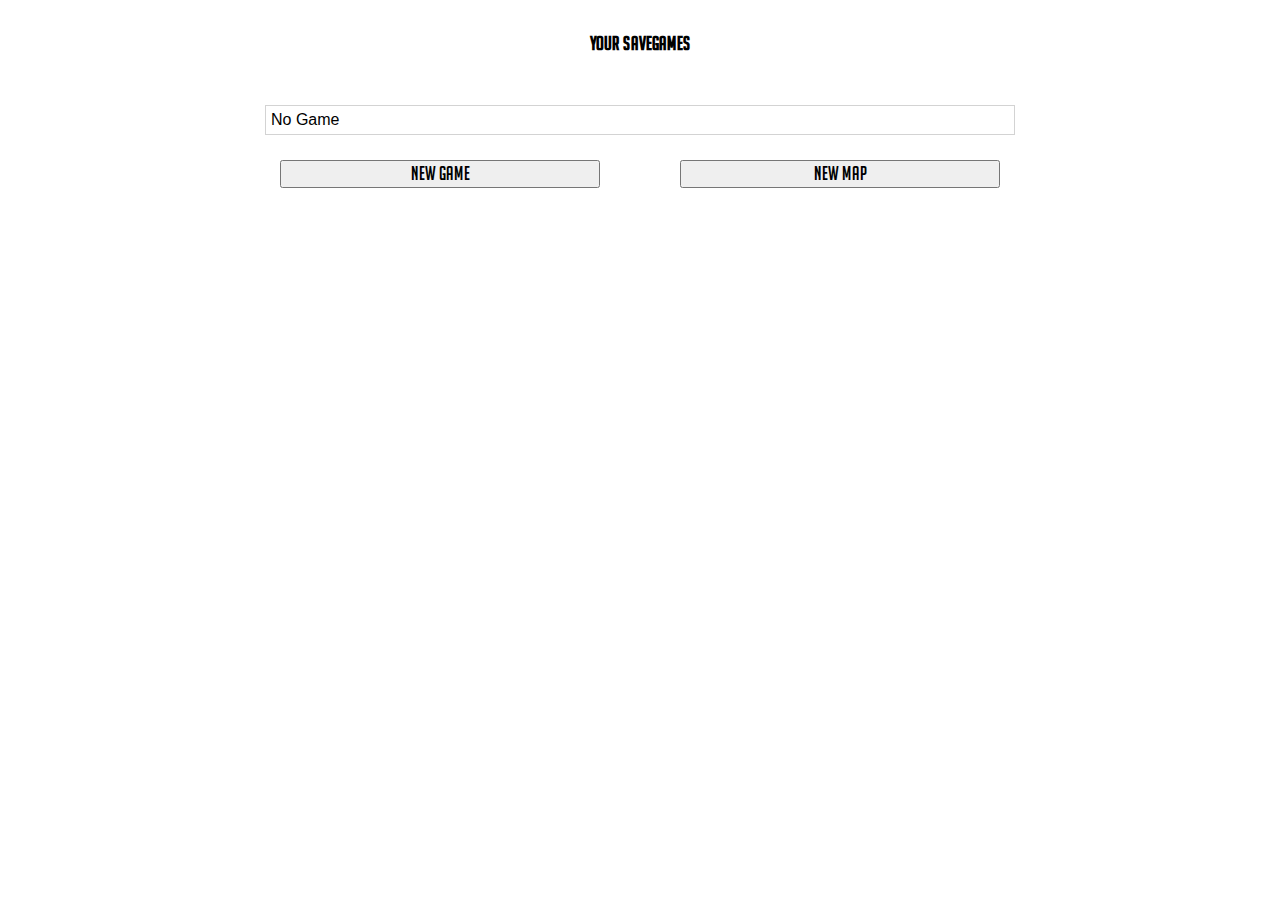
==== Menu.html @ ebd901df "First WIP Upload" ====
<!DOCTYPE html>
<html lang="en" dir="ltr" manifest="mutant.appcache">
  <head>
    <meta charset="utf-8">
    <title>Main Menu</title>
    <link rel="stylesheet" href="./menu/menu.css">
    <link rel="stylesheet" href="./newGame/newGame.css">
    <link rel="stylesheet" href="./newMap/newMap.css">
  </head>
  <body>
    <div id="MainMenu">
      <h1 data-lang="YourSavegames">Your savegames</h1>
      <ul id="gamesContainer">
        <li data-lang="NoGame">No game</li>
      </ul>
      <button type="button" name="newGame" data-lang="NewGame" onclick="popup('newGamePop')">New Game</button>
      <button type="button" name="newMap" data-lang="NewMap" onclick="popup('newMapPop')">New Map</button>
    </div>

    <!-- NEW GAME POPUP -->
    <div class="popContainer">
      <div id="newGamePop" class="popup"> <!-- Stylish this -->
        <h1 data-lang="CreateNewGame">Create New Game</h1>
        <label for="Gname" data-lang="Name">Name</label> <input type="text" name="Gname" id="Gname">
        <div id="Gmap">
          <legend data-lang="Map">Map</legend>
          <ul id="mapList">

          </ul>
        </div>
        <button type="button" name="button" data-lang="NewGame" onclick="saveGame();">New game</button>
        <button name="close-pop" onclick="closePop();" data-lang="Cancel">Cancel</button>
        <label id="game-notice"></label>
      </div>
    </div>

    <!-- NEW MAP POPUP -->
    <div class="popContainer">
      <div id="newMapPop" class="popup"> <!-- Stylish this -->
        <h1 data-lang="CreateNewMap">Create New Map</h1>
        <div id="Moptions">
          <legend data-lang="Options">Options</legend>
          <label for="Mname" data-lang="Name">Name</label> <input type="text" name="Mname" id="Mname" value=""><br/><br/>
          <h3 data-lang="Grid">Grid</h3>
          <label for="Mrows" data-lang="Rows">Rows</label> <input type="number" name="Mrows" id="Mrows" value="20">
          <label for="Mcols" data-lang="Columns">Columns</label> <input type="number" name="Mcols" id="Mcols" value="20"><br/><br/>
          <label for="Mcolor" data-lang="Color">Color</label> <input type="color" name="Mcolor" id="Mcolor" value="#000000">
          <label for="Mopacity" data-lang="Opacity">Opacity</label> <input type="range" name="Mopacity" id="Mopacity" value="5" min="0" max="100">
        </div>
        <div id="previewContainer">
          <img id="previewMap" src="" alt="">
          <canvas id="mapGrid"></canvas>
        </div>
        <input type="file" name="map" id="inputMap" value="" onchange="getCustomMap()">
        <button id="Mdelete" onclick="deleteActualMap();" data-lang="ChangeImage">Change image</button>
        <br><br><br><br>
        <button name="Save Map" onclick="saveMap();" data-lang="SaveMap">Save Map</button>
        <button name="close-pop" onclick="closePop();" data-lang="Cancel">Cancel</button>
        <label id="map-notice"></label>
      </div>
    </div>
  </body>
  <script src="./lang.js" charset="utf-8"></script>
  <script src="./indexedDB/db.js" charset="utf-8"></script>
  <script src="./indexedDB/defaultContent.js" charset="utf-8"></script>
  <script src="./menu/menu.js" charset="utf-8"></script>
  <script src="./newGame/newGame.js" charset="utf-8"></script>
  <script src="./newMap/newMap.js" charset="utf-8"></script>
</html>
---- menu/menu.css ----
@font-face {
    font-family: titulos;
    src: url(../fonts/big_noodle_titling.ttf);
}
*{
  font-family: Arial, Verdana;
}
h1,h2,h3,label,legend,button{
  font-family: titulos;
  font-size: 1.2em;
}

.popContainer{
  display: none;
  position: fixed;
  top: 0;right: 0;left: 0;bottom: 0;
  background-color: #00000066;
  opacity: 0;
  transition: 0.8s opacity;
}
.popup{
  overflow-y: auto;
  max-width: 1000px;
  margin: auto;
  position: fixed;
  display: block;
  top: 0;right: 0;left: 0;bottom: 0;
  background-color: white;
  padding: 25px;
  border: 1px solid black;
  box-sizing: border-box;
}
.popShow{
  display: block;
  z-index: 101;
  opacity: 1;
}
#MainMenu{
  display: flex;
  flex-wrap: wrap;
  justify-content: center;
  align-items: center;
  width: 800px;
  margin: auto;
}
#MainMenu > *{
  display: block;
  text-align: center;
  width: 100%;
  margin: auto;
}
#MainMenu > h1{
  padding: 25px;
}
#MainMenu > ul{
  padding: 0;
  margin: 25px;
}
#MainMenu > ul > li{
  list-style: none;
  border: 1px solid lightgrey;
  text-align: left;
  padding: 5px;
  display: flex;
  align-items: center;
  justify-content: space-between;
}
#MainMenu > ul > li > div > button{
  padding: 1px;
  border: none;
  background-color: transparent;
  font-size: 25px;
}
#MainMenu > button{
  /* margin: 25px; */
  width: 40%;
}
---- newGame/newGame.css ----
#mapList {
  position: relative;
  min-height: 300px;
  width: 100%;
  padding: 0;
  list-style: none;
}

#mapListPrev {
  display: none;
  position: absolute;
  top: 0;right: 0;left: 0;bottom: 0;
  background-size: contain;
  background-repeat: no-repeat;
  background-position: center center;
  background-color: #00000066;
}

#mapListPrev button {
  position: absolute;
  top: 0;
  right: 0;
}

#mapList li:hover {
  background-color: lightgrey;
}
#mapList li button {
  margin-right: 5px;
}

.mapSelected {
  color: white;
  background-color: dimgrey !important;
}
#game-notice{
  opacity: 0;
  color: white;
  transition: 0.8s opacity;
  padding: 3px;
  margin-left: 5px;
}
---- newMap/newMap.css ----
#inputMap{
  /* display: none; */
  width: 100%;
  height: 200px;
  position: relative;
  padding: 10px;
  box-sizing: border-box;
}
#inputMap::after{
  border: 2px dashed grey;
  border-radius: 10px;
  content: "Put your map here";
  background-color: white;
  position: absolute;
  top: 0; right: 0; left: 0; bottom: 0;
  display: flex;
  align-items: center;
  justify-content: center;
  font-size: 1.3em;
  font-weight: bold;
  color: grey;
}

/*#previewMap[src=""] + #inputMap{
  display: block !important;
}*/
#Mdelete{
  display: none;
  color: white;
  background-color: red;
  border-color: lightcoral;
  border-style: solid;
  border-radius: 10px;
  font-weight: bold;
  padding: 5px;
  opacity: 0.8;
}
/*#previewMap[src=""] ~ #Mdelete{
  display: none !important;
}

#previewMap[src=""]{
  display: none;
}*/
#previewContainer{
  display: none;
  position: relative;
}
#previewMap{
  width: 100%;
  display: block;
}
#mapGrid{
  position: absolute;
  top: 0;right: 0;left: 0;bottom: 0;
  width: 100%;
  /* opacity: 0.05; */
}

#Mrows,#Mcols{
  width: 50px;
}
#Moptions{
  border: 1px solid grey;
  padding: 20px;
  margin-bottom: 20px;
}
#Moptions legend{
  margin-top: -30px;
  margin-bottom: 10px;
  background-color: white;
  width: fit-content;
  font-weight: bold;
}
#Mopacity{
  display: inline-block;
  height: auto;
}
#map-notice{
  opacity: 0;
  color: white;
  transition: 0.8s opacity;
  padding: 3px;
  margin-left: 5px;
}
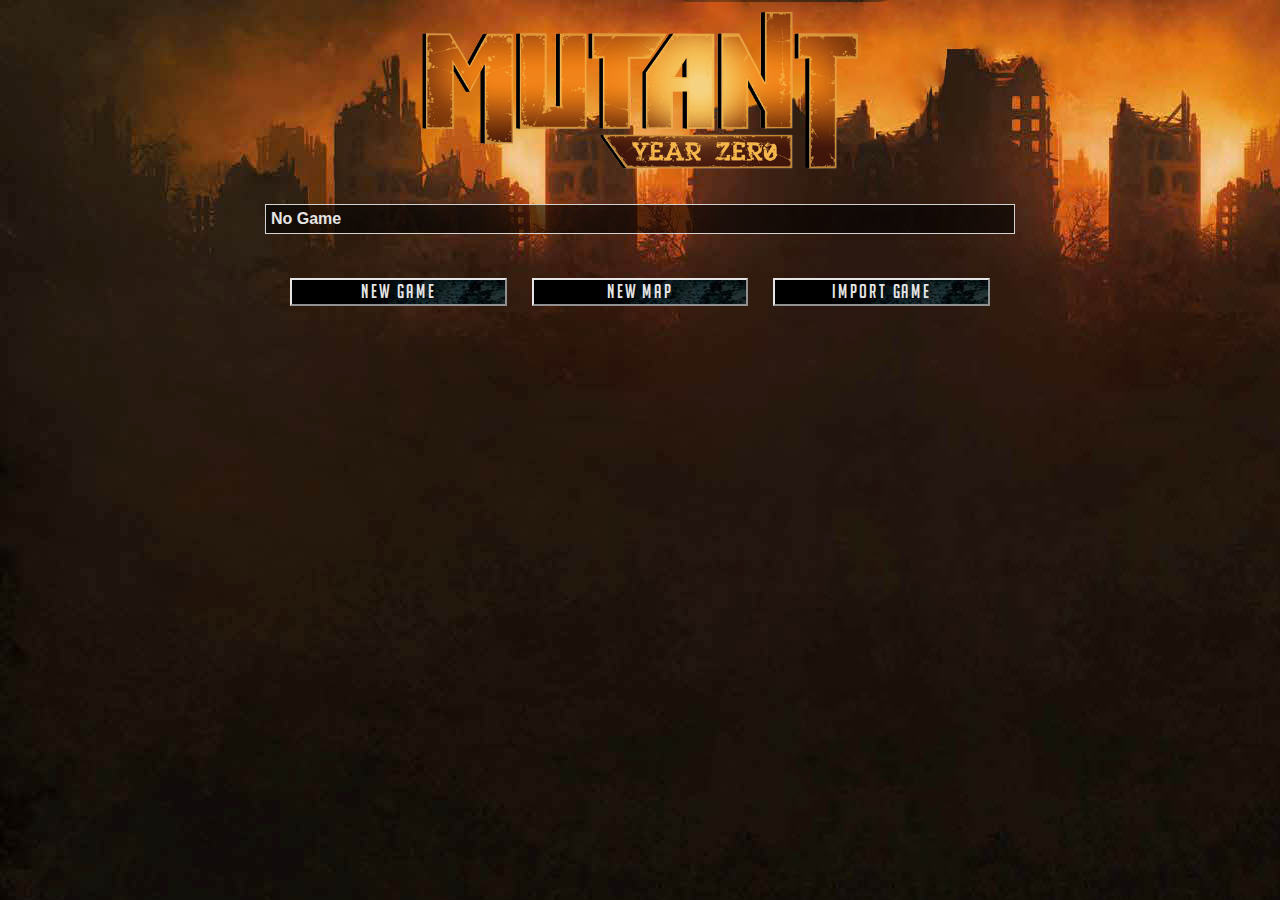
==== commit d844e1cc: "Update - Finish "import games" and start styling the main menu" ====
--- a/Menu.html
+++ b/Menu.html
@@ -9,12 +9,14 @@
   </head>
   <body>
     <div id="MainMenu">
-      <h1 data-lang="YourSavegames">Your savegames</h1>
+      <img src="./resources/backgrounds/logo.png" alt="">
+      <!-- <h1 data-lang="YourSavegames">Your savegames</h1> -->
       <ul id="gamesContainer">
         <li data-lang="NoGame">No game</li>
       </ul>
       <button type="button" name="newGame" data-lang="NewGame" onclick="popup('newGamePop')">New Game</button>
       <button type="button" name="newMap" data-lang="NewMap" onclick="popup('newMapPop')">New Map</button>
+      <button type="button" name="importGame" data-lang="ImportGame" onclick="popup('importGamePop')">Import Game</button>
     </div>
 
     <!-- NEW GAME POPUP -->
@@ -36,7 +38,7 @@
 
     <!-- NEW MAP POPUP -->
     <div class="popContainer">
-      <div id="newMapPop" class="popup"> <!-- Stylish this -->
+      <div id="newMapPop" class="popup">
         <h1 data-lang="CreateNewMap">Create New Map</h1>
         <div id="Moptions">
           <legend data-lang="Options">Options</legend>
@@ -59,6 +61,35 @@
         <label id="map-notice"></label>
       </div>
     </div>
+
+    <!-- IMPORT GAME POPUP -->
+    <div class="popContainer">
+      <div id="importGamePop" class="popup">
+        <h1 data-lang="ImportGame">Import Game</h1>
+        <input type="file" name="import" id="inputImport" value="" onchange="getJSONGame()">
+        <input type="text" name="" value="" id="importName">
+        <button type="button" id="iDelete" name="button" onclick="deleteActualImportGame();"></button>
+        <br><br><br><br>
+        <button name="Add" onclick="addImportGame();" data-lang="Add">Add</button>
+        <button name="close-pop" onclick="closePop();" data-lang="Cancel">Cancel</button>
+        <label id="import-notice"></label>
+      </div>
+    </div>
+
+    <!-- RENAME POPUP -->
+    <div class="popContainer">
+      <div id="renamePop" class="popup">
+        <h1 data-lang="RenameMap">Rename Game</h1>
+        <span id="gameToRename"></span>
+        <div id="renameInput">
+          <br/>
+          <input type="text" placeholder="New Name" value="">
+          <br/><br/>
+          <button data-lang="Change">Change</button>
+          <button name="close-pop" onclick="closePop();" data-lang="Cancel">Cancel</button>
+        </div>
+      </div>
+    </div>
   </body>
   <script src="./lang.js" charset="utf-8"></script>
   <script src="./indexedDB/db.js" charset="utf-8"></script>
@@ -66,4 +97,5 @@
   <script src="./menu/menu.js" charset="utf-8"></script>
   <script src="./newGame/newGame.js" charset="utf-8"></script>
   <script src="./newMap/newMap.js" charset="utf-8"></script>
+  <script src="./importGame/importGame.js" charset="utf-8"></script>
 </html>
--- a/menu/menu.css
+++ b/menu/menu.css
@@ -8,6 +8,11 @@
 h1,h2,h3,label,legend,button{
   font-family: titulos;
   font-size: 1.2em;
+  letter-spacing: 0.1em;
+}
+
+body{
+  background-image: url("../resources/backgrounds/mainBG.jpg");
 }
 
 .popContainer{
@@ -49,8 +54,13 @@
   width: 100%;
   margin: auto;
 }
+#MainMenu > img {
+  max-width: 450px;
+}
 #MainMenu > h1{
   padding: 25px;
+  font-size: 2em;
+  color: #e5e5e5;
 }
 #MainMenu > ul{
   padding: 0;
@@ -72,6 +82,24 @@
   font-size: 25px;
 }
 #MainMenu > button{
-  /* margin: 25px; */
-  width: 40%;
+  margin: 12.5px;
+  width: calc(33.33% - 50px);
+  background-image: url("../resources/backgrounds/blackBG.jpg");
+  color: #e5e5e5;
+  border-color: #e5e5e5;
 }
+#MainMenu > button:first-of-type {
+  margin-left: 25px;
+  width: calc(33.33% - 50px);
+}
+#MainMenu > button:last-of-type {
+  margin-right: 25px;
+  width: calc(33.33% - 50px);
+}
+
+#MainMenu > ul > li {
+    background-color: #00000099;
+    color: #e5e5e5;
+    font-weight: bold;
+    margin: 7px 0;
+}
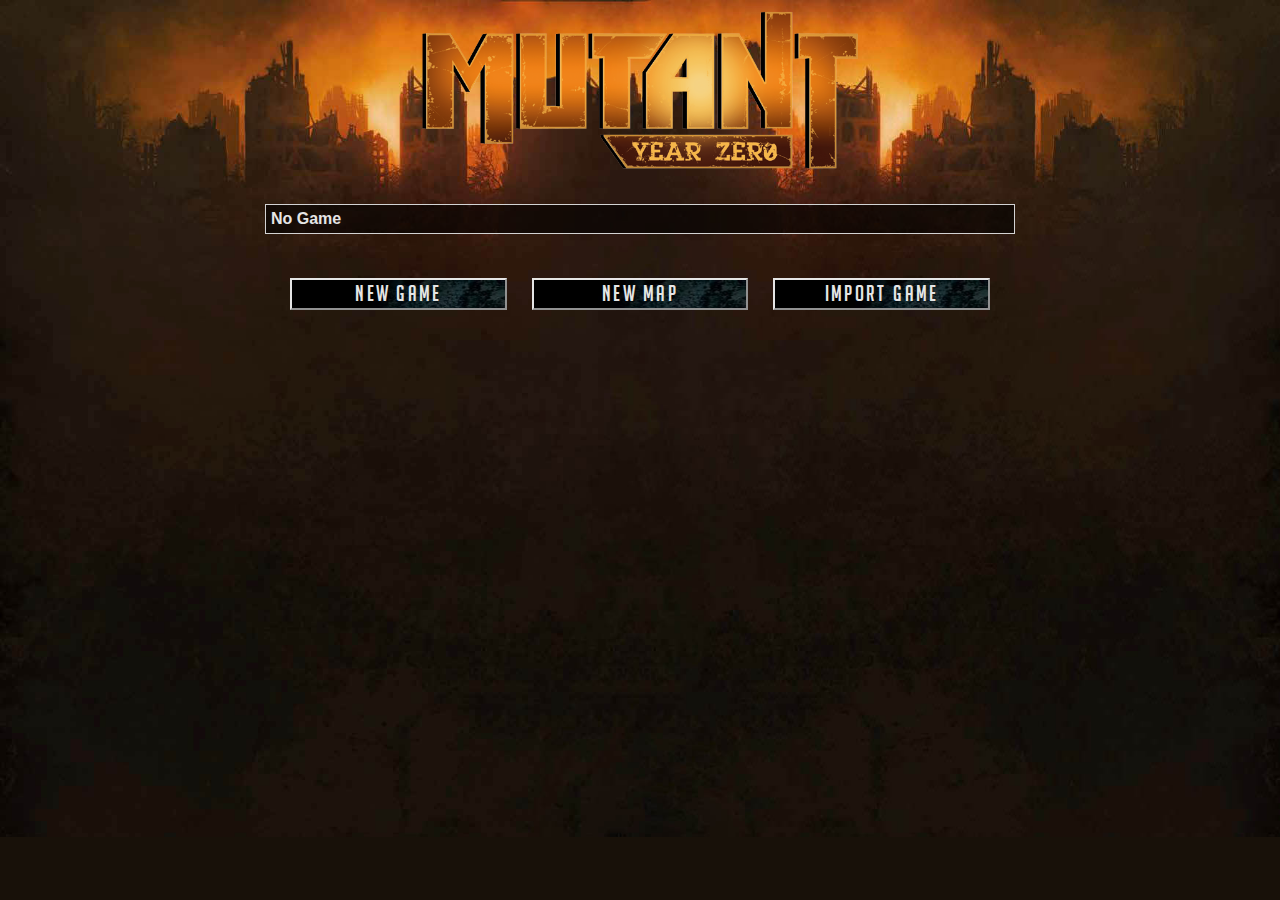
==== commit e316c6a9: "Update - Styling the main menu and popups" ====
--- a/Menu.html
+++ b/Menu.html
@@ -6,6 +6,7 @@
     <link rel="stylesheet" href="./menu/menu.css">
     <link rel="stylesheet" href="./newGame/newGame.css">
     <link rel="stylesheet" href="./newMap/newMap.css">
+    <link rel="stylesheet" href="./resources/minicons/styles.css">
   </head>
   <body>
     <div id="MainMenu">
@@ -23,16 +24,19 @@
     <div class="popContainer">
       <div id="newGamePop" class="popup"> <!-- Stylish this -->
         <h1 data-lang="CreateNewGame">Create New Game</h1>
-        <label for="Gname" data-lang="Name">Name</label> <input type="text" name="Gname" id="Gname">
+        <label for="Gname" data-lang="Name">Name</label>: <input type="text" name="Gname" id="Gname">
         <div id="Gmap">
           <legend data-lang="Map">Map</legend>
           <ul id="mapList">
 
           </ul>
         </div>
-        <button type="button" name="button" data-lang="NewGame" onclick="saveGame();">New game</button>
-        <button name="close-pop" onclick="closePop();" data-lang="Cancel">Cancel</button>
-        <label id="game-notice"></label>
+        <div class="buttonsFix"> </div>
+        <div class="buttonsBar">
+          <button type="button" name="button" data-lang="NewGame" onclick="saveGame();">New game</button>
+          <button name="close-pop" onclick="closePop();" data-lang="Cancel">Cancel</button>
+          <label id="game-notice"></label>
+        </div>
       </div>
     </div>
 
@@ -42,7 +46,7 @@
         <h1 data-lang="CreateNewMap">Create New Map</h1>
         <div id="Moptions">
           <legend data-lang="Options">Options</legend>
-          <label for="Mname" data-lang="Name">Name</label> <input type="text" name="Mname" id="Mname" value=""><br/><br/>
+          <label for="Mname" data-lang="Name">Name</label>: <input type="text" name="Mname" id="Mname" value=""><br/><br/>
           <h3 data-lang="Grid">Grid</h3>
           <label for="Mrows" data-lang="Rows">Rows</label> <input type="number" name="Mrows" id="Mrows" value="20">
           <label for="Mcols" data-lang="Columns">Columns</label> <input type="number" name="Mcols" id="Mcols" value="20"><br/><br/>
@@ -56,9 +60,11 @@
         <input type="file" name="map" id="inputMap" value="" onchange="getCustomMap()">
         <button id="Mdelete" onclick="deleteActualMap();" data-lang="ChangeImage">Change image</button>
         <br><br><br><br>
-        <button name="Save Map" onclick="saveMap();" data-lang="SaveMap">Save Map</button>
-        <button name="close-pop" onclick="closePop();" data-lang="Cancel">Cancel</button>
-        <label id="map-notice"></label>
+        <div class="buttonsBar">
+          <button name="Save Map" onclick="saveMap();" data-lang="SaveMap">Save Map</button>
+          <button name="close-pop" onclick="closePop();" data-lang="Cancel">Cancel</button>
+          <label id="map-notice"></label>
+        </div>
       </div>
     </div>
 
@@ -70,9 +76,11 @@
         <input type="text" name="" value="" id="importName">
         <button type="button" id="iDelete" name="button" onclick="deleteActualImportGame();"></button>
         <br><br><br><br>
-        <button name="Add" onclick="addImportGame();" data-lang="Add">Add</button>
-        <button name="close-pop" onclick="closePop();" data-lang="Cancel">Cancel</button>
-        <label id="import-notice"></label>
+        <div class="buttonsBar">
+          <button name="Add" onclick="addImportGame();" data-lang="Add">Add</button>
+          <button name="close-pop" onclick="closePop();" data-lang="Cancel">Cancel</button>
+          <label id="import-notice"></label>
+        </div>
       </div>
     </div>
 
--- a/menu/menu.css
+++ b/menu/menu.css
@@ -7,12 +7,15 @@
 }
 h1,h2,h3,label,legend,button{
   font-family: titulos;
-  font-size: 1.2em;
+  font-size: 1.4em;
   letter-spacing: 0.1em;
 }
 
 body{
   background-image: url("../resources/backgrounds/mainBG.jpg");
+  background-size: cover;
+  background-repeat: no-repeat;
+  background-color: #181109;
 }
 
 .popContainer{
@@ -22,18 +25,61 @@
   background-color: #00000066;
   opacity: 0;
   transition: 0.8s opacity;
+  overflow-y: auto;
 }
 .popup{
-  overflow-y: auto;
   max-width: 1000px;
   margin: auto;
-  position: fixed;
+  position: relative;
   display: block;
-  top: 0;right: 0;left: 0;bottom: 0;
+  min-height: 100vh;
   background-color: white;
   padding: 25px;
   border: 1px solid black;
   box-sizing: border-box;
+  background-image: url("../resources/backgrounds/whiteBG.jpg");
+  background-size: cover;
+}
+.popup .buttonsBar{
+  box-sizing: border-box;
+  height: 60px;
+  width: 100%;
+  position: absolute;
+  display: flex;
+  bottom: 0; left: 0; right: 0;
+  background-image: url("../resources/backgrounds/brownBG.jpg");
+  background-size: cover;
+}
+.popup .buttonsBar button{
+  box-sizing: border-box;
+  margin: 15px 7px;
+  background-image: url("../resources/backgrounds/blackBG.jpg");
+  background-size: cover;
+  color: #e5e5e5;
+  border: 1px solid #e5e5e5;
+}
+.popup .buttonsBar button:first-of-type{
+  margin-left: 15px;
+}
+.popup .buttonsFix{
+  height: 60px;
+  width: 100%;
+}
+.popup input{
+  border: none;
+  border-bottom: 1px solid black;
+}
+.popup > h1{
+  margin: -25px -25px 15px -25px;
+  padding: 15px 15px 15px 15px;
+  color: white;
+  width: 100%;
+  width: -webkit-fill-available;
+  background-color: black;
+  height: 60px;
+  box-sizing: border-box;
+  background-image: url("../resources/backgrounds/brownBG.jpg");
+  background-size: cover;
 }
 .popShow{
   display: block;
--- a/newGame/newGame.css
+++ b/newGame/newGame.css
@@ -20,18 +20,37 @@
   position: absolute;
   top: 0;
   right: 0;
+  box-sizing: border-box;
+  margin: 15px 15px;
+  letter-spacing: 0;
+  padding: 5px 5px 0 5px;
+  background-image: url("../resources/backgrounds/blackBG.jpg");
+  background-size: cover;
+  color: #e5e5e5;
+  border: 1px solid #e5e5e5;
 }
-
+#mapList li{
+  display: flex;
+  align-items: center;
+  border-bottom: 1px solid #412726;
+  margin-bottom: 15px;
+  font-weight: 600;
+}
 #mapList li:hover {
-  background-color: lightgrey;
+  color: #412726;
+  /* background-color: lightgrey !important; */
 }
 #mapList li button {
   margin-right: 5px;
+  background-color: transparent;
+  border: none;
+  color: white;
+  font-weight: 600;
 }
 
 .mapSelected {
-  color: white;
-  background-color: dimgrey !important;
+  /* color: white; */
+  background-color: #503635cf !important;
 }
 #game-notice{
   opacity: 0;
@@ -39,4 +58,15 @@
   transition: 0.8s opacity;
   padding: 3px;
   margin-left: 5px;
+  margin: 15px;
 }
+#newGamePop legend{padding: 0;}
+#Gname{font-size: 1.3em}
+#Gmap{margin-top: 25px}
+#Gmap #mapList{
+  color: white;
+  margin: 0;
+  padding: 15px;
+  background-color: #503635cf;
+  box-sizing: border-box;
+}
--- a/resources/minicons/styles.css
+++ b/resources/minicons/styles.css
@@ -0,0 +1,5128 @@
+@charset "UTF-8";
+
+@font-face {
+  font-family: "minicons";
+  src:url("fonts/minicons.eot");
+  src:url("fonts/minicons.eot?#iefix") format("embedded-opentype"),
+    url("fonts/minicons.woff") format("woff"),
+    url("fonts/minicons.ttf") format("truetype"),
+    url("fonts/minicons.svg#minicons") format("svg");
+  font-weight: normal;
+  font-style: normal;
+
+}
+
+[data-icon]:before {
+  font-family: "minicons" !important;
+  content: attr(data-icon);
+  font-style: normal !important;
+  font-weight: normal !important;
+  font-variant: normal !important;
+  text-transform: none !important;
+  speak: none;
+  line-height: 1;
+  -webkit-font-smoothing: antialiased;
+  -moz-osx-font-smoothing: grayscale;
+}
+
+[class^="icon-"]:before,
+[class*=" icon-"]:before {
+  font-family: "minicons" !important;
+  font-style: normal !important;
+  font-weight: normal !important;
+  font-variant: normal !important;
+  text-transform: none !important;
+  speak: none;
+  line-height: 1;
+  -webkit-font-smoothing: antialiased;
+  -moz-osx-font-smoothing: grayscale;
+}
+
+.icon-arrows-beveled-big-1-01:before {
+  content: "a";
+}
+.icon-arrows-beveled-big-2-01:before {
+  content: "b";
+}
+.icon-arrows-beveled-big-3-01:before {
+  content: "c";
+}
+.icon-arrows-beveled-big-4-01:before {
+  content: "d";
+}
+.icon-arrows-beveled-big-5-01:before {
+  content: "e";
+}
+.icon-arrows-beveled-big-6-01:before {
+  content: "f";
+}
+.icon-arrows-beveled-big-square-1-01:before {
+  content: "g";
+}
+.icon-arrows-beveled-big-square-2-01:before {
+  content: "h";
+}
+.icon-arrows-beveled-big-square-3-01:before {
+  content: "i";
+}
+.icon-arrows-beveled-big-square-4-01:before {
+  content: "j";
+}
+.icon-arrows-beveled-big-square-5-01:before {
+  content: "k";
+}
+.icon-arrows-beveled-big-square-6-01:before {
+  content: "l";
+}
+.icon-arrows-beveled-medium-1-01:before {
+  content: "m";
+}
+.icon-arrows-beveled-medium-2-01:before {
+  content: "n";
+}
+.icon-arrows-beveled-medium-3-01:before {
+  content: "o";
+}
+.icon-arrows-beveled-medium-4-01:before {
+  content: "p";
+}
+.icon-arrows-beveled-medium-5-01:before {
+  content: "q";
+}
+.icon-arrows-beveled-medium-6-01:before {
+  content: "r";
+}
+.icon-arrows-beveled-small-1-01:before {
+  content: "s";
+}
+.icon-arrows-beveled-small-2-01:before {
+  content: "t";
+}
+.icon-arrows-beveled-small-3-01:before {
+  content: "u";
+}
+.icon-arrows-beveled-small-4-01:before {
+  content: "v";
+}
+.icon-arrows-beveled-small-5-01:before {
+  content: "w";
+}
+.icon-arrows-beveled-small-6-01:before {
+  content: "x";
+}
+.icon-arrows-chevron-big-1-01:before {
+  content: "y";
+}
+.icon-arrows-chevron-big-2-01:before {
+  content: "z";
+}
+.icon-arrows-chevron-big-3-01:before {
+  content: "A";
+}
+.icon-arrows-chevron-big-4-01:before {
+  content: "B";
+}
+.icon-arrows-chevron-big-circle-1-01:before {
+  content: "C";
+}
+.icon-arrows-chevron-big-circle-2-01:before {
+  content: "D";
+}
+.icon-arrows-chevron-big-circle-3-01:before {
+  content: "E";
+}
+.icon-arrows-chevron-big-circle-4-01:before {
+  content: "F";
+}
+.icon-arrows-chevron-big-square-1-01:before {
+  content: "G";
+}
+.icon-arrows-chevron-big-square-2-01:before {
+  content: "H";
+}
+.icon-arrows-chevron-big-square-3-01:before {
+  content: "I";
+}
+.icon-arrows-chevron-big-square-4-01:before {
+  content: "J";
+}
+.icon-arrows-chevron-big-square-bold-1-01:before {
+  content: "K";
+}
+.icon-arrows-chevron-big-square-bold-2-01:before {
+  content: "L";
+}
+.icon-arrows-chevron-big-square-bold-3-01:before {
+  content: "M";
+}
+.icon-arrows-chevron-big-square-bold-4-01:before {
+  content: "N";
+}
+.icon-arrows-chevron-big-square-fat-1-01:before {
+  content: "O";
+}
+.icon-arrows-chevron-big-square-fat-2-01:before {
+  content: "P";
+}
+.icon-arrows-chevron-big-square-fat-3-01:before {
+  content: "Q";
+}
+.icon-arrows-chevron-big-square-fat-4-01:before {
+  content: "R";
+}
+.icon-arrows-chevron-double-1-01:before {
+  content: "S";
+}
+.icon-arrows-chevron-double-2-01:before {
+  content: "T";
+}
+.icon-arrows-chevron-double-3-01:before {
+  content: "U";
+}
+.icon-arrows-chevron-double-4-01:before {
+  content: "V";
+}
+.icon-arrows-chevron-double-bold-1-01:before {
+  content: "W";
+}
+.icon-arrows-chevron-double-bold-2-01:before {
+  content: "X";
+}
+.icon-arrows-chevron-double-bold-3-01:before {
+  content: "Y";
+}
+.icon-arrows-chevron-double-bold-4-01:before {
+  content: "Z";
+}
+.icon-arrows-chevron-double-fat-1-01:before {
+  content: "0";
+}
+.icon-arrows-chevron-double-fat-2-01:before {
+  content: "1";
+}
+.icon-arrows-chevron-double-fat-3-01:before {
+  content: "2";
+}
+.icon-arrows-chevron-double-fat-4-01:before {
+  content: "3";
+}
+.icon-arrows-chevron-double-mix-1-01:before {
+  content: "4";
+}
+.icon-arrows-chevron-double-mix-2-01:before {
+  content: "5";
+}
+.icon-arrows-chevron-double-mix-3-01:before {
+  content: "6";
+}
+.icon-arrows-chevron-double-mix-4-01:before {
+  content: "7";
+}
+.icon-arrows-chevron-medium-1-01:before {
+  content: "8";
+}
+.icon-arrows-chevron-medium-2-01:before {
+  content: "9";
+}
+.icon-arrows-chevron-medium-3-01:before {
+  content: "!";
+}
+.icon-arrows-chevron-medium-4-01:before {
+  content: "\"";
+}
+.icon-arrows-chevron-medium-big-1-01:before {
+  content: "#";
+}
+.icon-arrows-chevron-medium-big-2-01:before {
+  content: "$";
+}
+.icon-arrows-chevron-medium-big-3-01:before {
+  content: "%";
+}
+.icon-arrows-chevron-medium-big-4-01:before {
+  content: "&";
+}
+.icon-arrows-chevron-medium-circle-1-01:before {
+  content: "'";
+}
+.icon-arrows-chevron-medium-circle-2-01:before {
+  content: "(";
+}
+.icon-arrows-chevron-medium-circle-3-01:before {
+  content: ")";
+}
+.icon-arrows-chevron-medium-circle-4-01:before {
+  content: "*";
+}
+.icon-arrows-chevron-medium-fat-1-01:before {
+  content: "+";
+}
+.icon-arrows-chevron-medium-fat-2-01:before {
+  content: ",";
+}
+.icon-arrows-chevron-medium-fat-3-01:before {
+  content: "-";
+}
+.icon-arrows-chevron-medium-fat-4-01:before {
+  content: ".";
+}
+.icon-arrows-chevron-medium-thin-1-01:before {
+  content: "/";
+}
+.icon-arrows-chevron-medium-thin-2-01:before {
+  content: ":";
+}
+.icon-arrows-chevron-medium-thin-3-01:before {
+  content: ";";
+}
+.icon-arrows-chevron-medium-thin-4-01:before {
+  content: "<";
+}
+.icon-arrows-chevron-small-1-01:before {
+  content: "=";
+}
+.icon-arrows-chevron-small-2-01:before {
+  content: ">";
+}
+.icon-arrows-chevron-small-3-01:before {
+  content: "?";
+}
+.icon-arrows-chevron-small-4-01:before {
+  content: "@";
+}
+.icon-arrows-chevron-small-circle-1-01:before {
+  content: "[";
+}
+.icon-arrows-chevron-small-circle-2-01:before {
+  content: "]";
+}
+.icon-arrows-chevron-small-circle-3-01:before {
+  content: "^";
+}
+.icon-arrows-chevron-small-circle-4-01:before {
+  content: "_";
+}
+.icon-arrows-dotted-big-1-01:before {
+  content: "`";
+}
+.icon-arrows-dotted-big-2-01:before {
+  content: "{";
+}
+.icon-arrows-dotted-big-3-01:before {
+  content: "|";
+}
+.icon-arrows-dotted-big-4-01:before {
+  content: "}";
+}
+.icon-arrows-dotted-big-5-01:before {
+  content: "~";
+}
+.icon-arrows-dotted-big-6-01:before {
+  content: "\\";
+}
+.icon-arrows-dotted-big-square-1-01:before {
+  content: "\e000";
+}
+.icon-arrows-dotted-big-square-2-01:before {
+  content: "\e001";
+}
+.icon-arrows-dotted-big-square-3-01:before {
+  content: "\e002";
+}
+.icon-arrows-dotted-big-square-4-01:before {
+  content: "\e003";
+}
+.icon-arrows-dotted-big-square-5-01:before {
+  content: "\e004";
+}
+.icon-arrows-dotted-big-square-6-01:before {
+  content: "\e005";
+}
+.icon-arrows-dotted-medium-1-01:before {
+  content: "\e006";
+}
+.icon-arrows-dotted-medium-2-01:before {
+  content: "\e007";
+}
+.icon-arrows-dotted-medium-3-01:before {
+  content: "\e008";
+}
+.icon-arrows-dotted-medium-4-01:before {
+  content: "\e009";
+}
+.icon-arrows-dotted-medium-5-01:before {
+  content: "\e00a";
+}
+.icon-arrows-dotted-medium-6-01:before {
+  content: "\e00b";
+}
+.icon-arrows-linear-big-1-01:before {
+  content: "\e00c";
+}
+.icon-arrows-linear-big-2-01:before {
+  content: "\e00d";
+}
+.icon-arrows-linear-big-3-01:before {
+  content: "\e00e";
+}
+.icon-arrows-linear-big-4-01:before {
+  content: "\e00f";
+}
+.icon-arrows-linear-big-5-01:before {
+  content: "\e010";
+}
+.icon-arrows-linear-big-6-01:before {
+  content: "\e011";
+}
+.icon-arrows-linear-medium-1-01:before {
+  content: "\e012";
+}
+.icon-arrows-linear-medium-2-01:before {
+  content: "\e013";
+}
+.icon-arrows-linear-medium-3-01:before {
+  content: "\e014";
+}
+.icon-arrows-linear-medium-4-01:before {
+  content: "\e015";
+}
+.icon-arrows-linear-medium-5-01:before {
+  content: "\e016";
+}
+.icon-arrows-linear-medium-6-01:before {
+  content: "\e017";
+}
+.icon-arrows-linear-small-1-01:before {
+  content: "\e018";
+}
+.icon-arrows-linear-small-2-01:before {
+  content: "\e019";
+}
+.icon-arrows-linear-small-3-01:before {
+  content: "\e01a";
+}
+.icon-arrows-linear-small-4-01:before {
+  content: "\e01b";
+}
+.icon-arrows-linear-small-5-01:before {
+  content: "\e01c";
+}
+.icon-arrows-linear-small-6-01:before {
+  content: "\e01d";
+}
+.icon-arrows-rounded-big-1-01:before {
+  content: "\e01e";
+}
+.icon-arrows-rounded-big-2-01:before {
+  content: "\e01f";
+}
+.icon-arrows-rounded-big-3-01:before {
+  content: "\e020";
+}
+.icon-arrows-rounded-big-4-01:before {
+  content: "\e021";
+}
+.icon-arrows-rounded-big-5-01:before {
+  content: "\e022";
+}
+.icon-arrows-rounded-big-6-01:before {
+  content: "\e023";
+}
+.icon-arrows-rounded-big-circle-1-01:before {
+  content: "\e024";
+}
+.icon-arrows-rounded-big-circle-2-01:before {
+  content: "\e025";
+}
+.icon-arrows-rounded-big-circle-3-01:before {
+  content: "\e026";
+}
+.icon-arrows-rounded-big-circle-4-01:before {
+  content: "\e027";
+}
+.icon-arrows-rounded-big-circle-5-01:before {
+  content: "\e028";
+}
+.icon-arrows-rounded-big-circle-6-01:before {
+  content: "\e029";
+}
+.icon-arrows-rounded-medium-1-01:before {
+  content: "\e02a";
+}
+.icon-arrows-rounded-medium-2-01:before {
+  content: "\e02b";
+}
+.icon-arrows-rounded-medium-3-01:before {
+  content: "\e02c";
+}
+.icon-arrows-rounded-medium-4-01:before {
+  content: "\e02d";
+}
+.icon-arrows-rounded-medium-5-01:before {
+  content: "\e02e";
+}
+.icon-arrows-rounded-medium-6-01:before {
+  content: "\e02f";
+}
+.icon-arrows-squared-big-1-01:before {
+  content: "\e030";
+}
+.icon-arrows-squared-big-2-01:before {
+  content: "\e031";
+}
+.icon-arrows-squared-big-3-01:before {
+  content: "\e032";
+}
+.icon-arrows-squared-big-4-01:before {
+  content: "\e033";
+}
+.icon-arrows-squared-big-5-01:before {
+  content: "\e034";
+}
+.icon-arrows-squared-big-6-01:before {
+  content: "\e035";
+}
+.icon-arrows-squared-big-circle-1-01:before {
+  content: "\e036";
+}
+.icon-arrows-squared-big-circle-2-01:before {
+  content: "\e037";
+}
+.icon-arrows-squared-big-circle-3-01:before {
+  content: "\e038";
+}
+.icon-arrows-squared-big-circle-4-01:before {
+  content: "\e039";
+}
+.icon-arrows-squared-big-circle-5-01:before {
+  content: "\e03a";
+}
+.icon-arrows-squared-big-circle-6-01:before {
+  content: "\e03b";
+}
+.icon-arrows-squared-medium-1-01:before {
+  content: "\e03c";
+}
+.icon-arrows-squared-medium-2-01:before {
+  content: "\e03d";
+}
+.icon-arrows-squared-medium-3-01:before {
+  content: "\e03e";
+}
+.icon-arrows-squared-medium-4-01:before {
+  content: "\e03f";
+}
+.icon-arrows-squared-medium-5-01:before {
+  content: "\e040";
+}
+.icon-arrows-squared-medium-6-01:before {
+  content: "\e041";
+}
+.icon-arrows-squared-small-1-01:before {
+  content: "\e042";
+}
+.icon-arrows-squared-small-2-01:before {
+  content: "\e043";
+}
+.icon-arrows-squared-small-3-01:before {
+  content: "\e044";
+}
+.icon-arrows-squared-small-4-01:before {
+  content: "\e045";
+}
+.icon-arrows-squared-small-5-01:before {
+  content: "\e046";
+}
+.icon-arrows-squared-small-6-01:before {
+  content: "\e047";
+}
+.icon-arrows-straight-big-1-01:before {
+  content: "\e048";
+}
+.icon-arrows-straight-big-2-01:before {
+  content: "\e049";
+}
+.icon-arrows-straight-big-3-01:before {
+  content: "\e04a";
+}
+.icon-arrows-straight-big-4-01:before {
+  content: "\e04b";
+}
+.icon-arrows-straight-big-5-01:before {
+  content: "\e04c";
+}
+.icon-arrows-straight-big-6-01:before {
+  content: "\e04d";
+}
+.icon-arrows-straight-big-circle-1-01:before {
+  content: "\e04e";
+}
+.icon-arrows-straight-big-circle-2-01:before {
+  content: "\e04f";
+}
+.icon-arrows-straight-big-circle-3-01:before {
+  content: "\e050";
+}
+.icon-arrows-straight-big-circle-4-01:before {
+  content: "\e051";
+}
+.icon-arrows-straight-big-circle-5-01:before {
+  content: "\e052";
+}
+.icon-arrows-straight-big-circle-6-01:before {
+  content: "\e053";
+}
+.icon-arrows-straight-medium-1-01:before {
+  content: "\e054";
+}
+.icon-arrows-straight-medium-2-01:before {
+  content: "\e055";
+}
+.icon-arrows-straight-medium-3-01:before {
+  content: "\e056";
+}
+.icon-arrows-straight-medium-4-01:before {
+  content: "\e057";
+}
+.icon-arrows-straight-medium-5-01:before {
+  content: "\e058";
+}
+.icon-arrows-straight-medium-6-01:before {
+  content: "\e059";
+}
+.icon-arrows-straight-small-1-01:before {
+  content: "\e05a";
+}
+.icon-arrows-straight-small-2-01:before {
+  content: "\e05b";
+}
+.icon-arrows-straight-small-3-01:before {
+  content: "\e05c";
+}
+.icon-arrows-straight-small-4-01:before {
+  content: "\e05d";
+}
+.icon-arrows-straight-small-5-01:before {
+  content: "\e05e";
+}
+.icon-arrows-straight-small-6-01:before {
+  content: "\e05f";
+}
+.icon-arrows-triangle-big-1-01:before {
+  content: "\e060";
+}
+.icon-arrows-triangle-big-2-01:before {
+  content: "\e061";
+}
+.icon-arrows-triangle-big-3-01:before {
+  content: "\e062";
+}
+.icon-arrows-triangle-big-4-01:before {
+  content: "\e063";
+}
+.icon-arrows-triangle-big-circle-1-01:before {
+  content: "\e064";
+}
+.icon-arrows-triangle-big-circle-2-01:before {
+  content: "\e065";
+}
+.icon-arrows-triangle-big-circle-3-01:before {
+  content: "\e066";
+}
+.icon-arrows-triangle-big-circle-4-01:before {
+  content: "\e067";
+}
+.icon-arrows-triangle-medium-circle-1-01:before {
+  content: "\e068";
+}
+.icon-arrows-triangle-medium-circle-2-01:before {
+  content: "\e069";
+}
+.icon-arrows-triangle-medium-circle-3-01:before {
+  content: "\e06a";
+}
+.icon-arrows-triangle-medium-circle-4-01:before {
+  content: "\e06b";
+}
+.icon-arrows-triangle-mini-1-01:before {
+  content: "\e06c";
+}
+.icon-arrows-triangle-mini-2-01:before {
+  content: "\e06d";
+}
+.icon-arrows-triangle-mini-3-01:before {
+  content: "\e06e";
+}
+.icon-arrows-triangle-mini-4-01:before {
+  content: "\e06f";
+}
+.icon-arrows-triangle-small-1-01:before {
+  content: "\e070";
+}
+.icon-arrows-triangle-small-2-01:before {
+  content: "\e071";
+}
+.icon-arrows-triangle-small-3-01:before {
+  content: "\e072";
+}
+.icon-arrows-triangle-small-4-01:before {
+  content: "\e073";
+}
+.icon-arrows-triangle-small-circle-1-01:before {
+  content: "\e074";
+}
+.icon-arrows-triangle-small-circle-2-01:before {
+  content: "\e075";
+}
+.icon-arrows-triangle-small-circle-3-01:before {
+  content: "\e076";
+}
+.icon-arrows-triangle-small-circle-4-01:before {
+  content: "\e077";
+}
+.icon-business-1:before {
+  content: "\e078";
+}
+.icon-business-2:before {
+  content: "\e079";
+}
+.icon-business-3:before {
+  content: "\e07a";
+}
+.icon-business-4:before {
+  content: "\e07b";
+}
+.icon-business-5:before {
+  content: "\e07c";
+}
+.icon-business-6:before {
+  content: "\e07d";
+}
+.icon-business-7:before {
+  content: "\e07e";
+}
+.icon-business-8:before {
+  content: "\e07f";
+}
+.icon-business-9:before {
+  content: "\e080";
+}
+.icon-business-10:before {
+  content: "\e081";
+}
+.icon-business-11:before {
+  content: "\e082";
+}
+.icon-business-12:before {
+  content: "\e083";
+}
+.icon-business-13:before {
+  content: "\e084";
+}
+.icon-business-14:before {
+  content: "\e085";
+}
+.icon-business-15:before {
+  content: "\e086";
+}
+.icon-business-16:before {
+  content: "\e087";
+}
+.icon-business-17:before {
+  content: "\e088";
+}
+.icon-business-18:before {
+  content: "\e089";
+}
+.icon-business-19:before {
+  content: "\e08a";
+}
+.icon-business-20:before {
+  content: "\e08b";
+}
+.icon-business-21:before {
+  content: "\e08c";
+}
+.icon-business-22:before {
+  content: "\e08d";
+}
+.icon-business-23:before {
+  content: "\e08e";
+}
+.icon-business-24:before {
+  content: "\e08f";
+}
+.icon-business-25:before {
+  content: "\e090";
+}
+.icon-business-26:before {
+  content: "\e091";
+}
+.icon-business-27:before {
+  content: "\e092";
+}
+.icon-business-28:before {
+  content: "\e093";
+}
+.icon-business-29:before {
+  content: "\e094";
+}
+.icon-business-30:before {
+  content: "\e095";
+}
+.icon-business-31:before {
+  content: "\e096";
+}
+.icon-business-32:before {
+  content: "\e097";
+}
+.icon-business-33:before {
+  content: "\e098";
+}
+.icon-business-34:before {
+  content: "\e099";
+}
+.icon-business-35:before {
+  content: "\e09a";
+}
+.icon-business-36:before {
+  content: "\e09b";
+}
+.icon-business-37:before {
+  content: "\e09c";
+}
+.icon-business-38:before {
+  content: "\e09d";
+}
+.icon-business-39:before {
+  content: "\e09e";
+}
+.icon-business-40:before {
+  content: "\e09f";
+}
+.icon-business-41:before {
+  content: "\e0a0";
+}
+.icon-business-42:before {
+  content: "\e0a1";
+}
+.icon-business-43:before {
+  content: "\e0a2";
+}
+.icon-business-44:before {
+  content: "\e0a3";
+}
+.icon-business-45:before {
+  content: "\e0a4";
+}
+.icon-business-46:before {
+  content: "\e0a5";
+}
+.icon-business-47:before {
+  content: "\e0a6";
+}
+.icon-business-48:before {
+  content: "\e0a7";
+}
+.icon-business-49:before {
+  content: "\e0a8";
+}
+.icon-business-50:before {
+  content: "\e0a9";
+}
+.icon-business-51:before {
+  content: "\e0aa";
+}
+.icon-business-52:before {
+  content: "\e0ab";
+}
+.icon-business-53:before {
+  content: "\e0ac";
+}
+.icon-business-54:before {
+  content: "\e0ad";
+}
+.icon-business-55:before {
+  content: "\e0ae";
+}
+.icon-business-56:before {
+  content: "\e0af";
+}
+.icon-business-57:before {
+  content: "\e0b0";
+}
+.icon-business-58:before {
+  content: "\e0b1";
+}
+.icon-business-59:before {
+  content: "\e0b2";
+}
+.icon-business-60:before {
+  content: "\e0b3";
+}
+.icon-business-61:before {
+  content: "\e0b4";
+}
+.icon-business-62:before {
+  content: "\e0b5";
+}
+.icon-business-63:before {
+  content: "\e0b6";
+}
+.icon-business-64:before {
+  content: "\e0b7";
+}
+.icon-business-65:before {
+  content: "\e0b8";
+}
+.icon-business-66:before {
+  content: "\e0b9";
+}
+.icon-business-67:before {
+  content: "\e0ba";
+}
+.icon-business-68:before {
+  content: "\e0bb";
+}
+.icon-business-69:before {
+  content: "\e0bc";
+}
+.icon-business-70:before {
+  content: "\e0bd";
+}
+.icon-business-71:before {
+  content: "\e0be";
+}
+.icon-business-72:before {
+  content: "\e0bf";
+}
+.icon-business-73:before {
+  content: "\e0c0";
+}
+.icon-business-74:before {
+  content: "\e0c1";
+}
+.icon-business-75:before {
+  content: "\e0c2";
+}
+.icon-business-76:before {
+  content: "\e0c3";
+}
+.icon-business-77:before {
+  content: "\e0c4";
+}
+.icon-business-78:before {
+  content: "\e0c5";
+}
+.icon-business-79:before {
+  content: "\e0c6";
+}
+.icon-business-80:before {
+  content: "\e0c7";
+}
+.icon-business-81:before {
+  content: "\e0c8";
+}
+.icon-business-82:before {
+  content: "\e0c9";
+}
+.icon-business-83:before {
+  content: "\e0ca";
+}
+.icon-business-84:before {
+  content: "\e0cb";
+}
+.icon-business-85:before {
+  content: "\e0cc";
+}
+.icon-business-86:before {
+  content: "\e0cd";
+}
+.icon-business-87:before {
+  content: "\e0ce";
+}
+.icon-business-88:before {
+  content: "\e0cf";
+}
+.icon-business-89:before {
+  content: "\e0d0";
+}
+.icon-business-90:before {
+  content: "\e0d1";
+}
+.icon-business-91:before {
+  content: "\e0d2";
+}
+.icon-business-92:before {
+  content: "\e0d3";
+}
+.icon-business-93:before {
+  content: "\e0d4";
+}
+.icon-business-94:before {
+  content: "\e0d5";
+}
+.icon-business-95:before {
+  content: "\e0d6";
+}
+.icon-business-96:before {
+  content: "\e0d7";
+}
+.icon-communication-1:before {
+  content: "\e0d8";
+}
+.icon-communication-2:before {
+  content: "\e0d9";
+}
+.icon-communication-3:before {
+  content: "\e0da";
+}
+.icon-communication-4:before {
+  content: "\e0db";
+}
+.icon-communication-5:before {
+  content: "\e0dc";
+}
+.icon-communication-6:before {
+  content: "\e0dd";
+}
+.icon-communication-7:before {
+  content: "\e0de";
+}
+.icon-communication-8:before {
+  content: "\e0df";
+}
+.icon-communication-9:before {
+  content: "\e0e0";
+}
+.icon-communication-10:before {
+  content: "\e0e1";
+}
+.icon-communication-11:before {
+  content: "\e0e2";
+}
+.icon-communication-12:before {
+  content: "\e0e3";
+}
+.icon-communication-13:before {
+  content: "\e0e4";
+}
+.icon-communication-14:before {
+  content: "\e0e5";
+}
+.icon-communication-15:before {
+  content: "\e0e6";
+}
+.icon-communication-16:before {
+  content: "\e0e7";
+}
+.icon-communication-17:before {
+  content: "\e0e8";
+}
+.icon-communication-18:before {
+  content: "\e0e9";
+}
+.icon-communication-19:before {
+  content: "\e0ea";
+}
+.icon-communication-20:before {
+  content: "\e0eb";
+}
+.icon-communication-21:before {
+  content: "\e0ec";
+}
+.icon-communication-22:before {
+  content: "\e0ed";
+}
+.icon-communication-23:before {
+  content: "\e0ee";
+}
+.icon-communication-24:before {
+  content: "\e0ef";
+}
+.icon-communication-25:before {
+  content: "\e0f0";
+}
+.icon-communication-26:before {
+  content: "\e0f1";
+}
+.icon-communication-27:before {
+  content: "\e0f2";
+}
+.icon-communication-28:before {
+  content: "\e0f3";
+}
+.icon-communication-29:before {
+  content: "\e0f4";
+}
+.icon-communication-30:before {
+  content: "\e0f5";
+}
+.icon-communication-31:before {
+  content: "\e0f6";
+}
+.icon-communication-32:before {
+  content: "\e0f7";
+}
+.icon-communication-33:before {
+  content: "\e0f8";
+}
+.icon-communication-34:before {
+  content: "\e0f9";
+}
+.icon-communication-35:before {
+  content: "\e0fa";
+}
+.icon-communication-36:before {
+  content: "\e0fb";
+}
+.icon-communication-37:before {
+  content: "\e0fc";
+}
+.icon-communication-38:before {
+  content: "\e0fd";
+}
+.icon-communication-39:before {
+  content: "\e0fe";
+}
+.icon-communication-40:before {
+  content: "\e0ff";
+}
+.icon-communication-41:before {
+  content: "\e100";
+}
+.icon-communication-42:before {
+  content: "\e101";
+}
+.icon-communication-43:before {
+  content: "\e102";
+}
+.icon-communication-44:before {
+  content: "\e103";
+}
+.icon-communication-45:before {
+  content: "\e104";
+}
+.icon-communication-46:before {
+  content: "\e105";
+}
+.icon-communication-47:before {
+  content: "\e106";
+}
+.icon-communication-48:before {
+  content: "\e107";
+}
+.icon-communication-49:before {
+  content: "\e108";
+}
+.icon-communication-50:before {
+  content: "\e109";
+}
+.icon-communication-51:before {
+  content: "\e10a";
+}
+.icon-communication-52:before {
+  content: "\e10b";
+}
+.icon-communication-53:before {
+  content: "\e10c";
+}
+.icon-communication-54:before {
+  content: "\e10d";
+}
+.icon-communication-55:before {
+  content: "\e10e";
+}
+.icon-communication-56:before {
+  content: "\e10f";
+}
+.icon-communication-57:before {
+  content: "\e110";
+}
+.icon-communication-58:before {
+  content: "\e111";
+}
+.icon-communication-59:before {
+  content: "\e112";
+}
+.icon-communication-60:before {
+  content: "\e113";
+}
+.icon-communication-61:before {
+  content: "\e114";
+}
+.icon-communication-62:before {
+  content: "\e115";
+}
+.icon-communication-63:before {
+  content: "\e116";
+}
+.icon-communication-64:before {
+  content: "\e117";
+}
+.icon-communication-65:before {
+  content: "\e118";
+}
+.icon-communication-66:before {
+  content: "\e119";
+}
+.icon-communication-67:before {
+  content: "\e11a";
+}
+.icon-communication-68:before {
+  content: "\e11b";
+}
+.icon-communication-69:before {
+  content: "\e11c";
+}
+.icon-communication-70:before {
+  content: "\e11d";
+}
+.icon-communication-71:before {
+  content: "\e11e";
+}
+.icon-communication-72:before {
+  content: "\e11f";
+}
+.icon-communication-73:before {
+  content: "\e120";
+}
+.icon-communication-74:before {
+  content: "\e121";
+}
+.icon-communication-75:before {
+  content: "\e122";
+}
+.icon-communication-76:before {
+  content: "\e123";
+}
+.icon-communication-77:before {
+  content: "\e124";
+}
+.icon-communication-78:before {
+  content: "\e125";
+}
+.icon-communication-79:before {
+  content: "\e126";
+}
+.icon-communication-80:before {
+  content: "\e127";
+}
+.icon-communication-81:before {
+  content: "\e128";
+}
+.icon-communication-82:before {
+  content: "\e129";
+}
+.icon-communication-83:before {
+  content: "\e12a";
+}
+.icon-communication-84:before {
+  content: "\e12b";
+}
+.icon-communication-85:before {
+  content: "\e12c";
+}
+.icon-communication-86:before {
+  content: "\e12d";
+}
+.icon-communication-87:before {
+  content: "\e12e";
+}
+.icon-communication-88:before {
+  content: "\e12f";
+}
+.icon-communication-89:before {
+  content: "\e130";
+}
+.icon-communication-90:before {
+  content: "\e131";
+}
+.icon-communication-91:before {
+  content: "\e132";
+}
+.icon-communication-92:before {
+  content: "\e133";
+}
+.icon-communication-93:before {
+  content: "\e134";
+}
+.icon-communication-94:before {
+  content: "\e135";
+}
+.icon-communication-95:before {
+  content: "\e136";
+}
+.icon-communication-96:before {
+  content: "\e137";
+}
+.icon-communication-97:before {
+  content: "\e138";
+}
+.icon-communication-98:before {
+  content: "\e139";
+}
+.icon-communication-99:before {
+  content: "\e13a";
+}
+.icon-communication-100:before {
+  content: "\e13b";
+}
+.icon-communication-101:before {
+  content: "\e13c";
+}
+.icon-communication-102:before {
+  content: "\e13d";
+}
+.icon-communication-103:before {
+  content: "\e13e";
+}
+.icon-communication-104:before {
+  content: "\e13f";
+}
+.icon-communication-105:before {
+  content: "\e140";
+}
+.icon-communication-106:before {
+  content: "\e141";
+}
+.icon-communication-107:before {
+  content: "\e142";
+}
+.icon-communication-108:before {
+  content: "\e143";
+}
+.icon-communication-109:before {
+  content: "\e144";
+}
+.icon-communication-110:before {
+  content: "\e145";
+}
+.icon-communication-111:before {
+  content: "\e146";
+}
+.icon-communication-112:before {
+  content: "\e147";
+}
+.icon-communication-113:before {
+  content: "\e148";
+}
+.icon-communication-114:before {
+  content: "\e149";
+}
+.icon-content-1:before {
+  content: "\e14a";
+}
+.icon-content-2:before {
+  content: "\e14b";
+}
+.icon-content-3:before {
+  content: "\e14c";
+}
+.icon-content-4:before {
+  content: "\e14d";
+}
+.icon-content-5:before {
+  content: "\e14e";
+}
+.icon-content-6:before {
+  content: "\e14f";
+}
+.icon-content-7:before {
+  content: "\e150";
+}
+.icon-content-8:before {
+  content: "\e151";
+}
+.icon-content-9:before {
+  content: "\e152";
+}
+.icon-content-10:before {
+  content: "\e153";
+}
+.icon-content-11:before {
+  content: "\e154";
+}
+.icon-content-12:before {
+  content: "\e155";
+}
+.icon-content-13:before {
+  content: "\e156";
+}
+.icon-content-14:before {
+  content: "\e157";
+}
+.icon-content-15:before {
+  content: "\e158";
+}
+.icon-content-16:before {
+  content: "\e159";
+}
+.icon-content-17:before {
+  content: "\e15a";
+}
+.icon-content-18:before {
+  content: "\e15b";
+}
+.icon-content-19:before {
+  content: "\e15c";
+}
+.icon-content-20:before {
+  content: "\e15d";
+}
+.icon-content-21:before {
+  content: "\e15e";
+}
+.icon-content-22:before {
+  content: "\e15f";
+}
+.icon-content-23:before {
+  content: "\e160";
+}
+.icon-content-24:before {
+  content: "\e161";
+}
+.icon-content-25:before {
+  content: "\e162";
+}
+.icon-content-26:before {
+  content: "\e163";
+}
+.icon-content-27:before {
+  content: "\e164";
+}
+.icon-content-28:before {
+  content: "\e165";
+}
+.icon-content-29:before {
+  content: "\e166";
+}
+.icon-content-30:before {
+  content: "\e167";
+}
+.icon-content-31:before {
+  content: "\e168";
+}
+.icon-content-32:before {
+  content: "\e169";
+}
+.icon-content-33:before {
+  content: "\e16a";
+}
+.icon-content-34:before {
+  content: "\e16b";
+}
+.icon-content-35:before {
+  content: "\e16c";
+}
+.icon-content-36:before {
+  content: "\e16d";
+}
+.icon-content-37:before {
+  content: "\e16e";
+}
+.icon-content-38:before {
+  content: "\e16f";
+}
+.icon-content-39:before {
+  content: "\e170";
+}
+.icon-content-40:before {
+  content: "\e171";
+}
+.icon-content-41:before {
+  content: "\e172";
+}
+.icon-content-42:before {
+  content: "\e173";
+}
+.icon-content-43:before {
+  content: "\e174";
+}
+.icon-content-44:before {
+  content: "\e175";
+}
+.icon-content-45:before {
+  content: "\e176";
+}
+.icon-content-46:before {
+  content: "\e177";
+}
+.icon-content-47:before {
+  content: "\e178";
+}
+.icon-design-1:before {
+  content: "\e179";
+}
+.icon-design-2:before {
+  content: "\e17a";
+}
+.icon-design-3:before {
+  content: "\e17b";
+}
+.icon-design-4:before {
+  content: "\e17c";
+}
+.icon-design-5:before {
+  content: "\e17d";
+}
+.icon-design-6:before {
+  content: "\e17e";
+}
+.icon-design-7:before {
+  content: "\e17f";
+}
+.icon-design-8:before {
+  content: "\e180";
+}
+.icon-design-9:before {
+  content: "\e181";
+}
+.icon-design-10:before {
+  content: "\e182";
+}
+.icon-design-11:before {
+  content: "\e183";
+}
+.icon-design-12:before {
+  content: "\e184";
+}
+.icon-design-13:before {
+  content: "\e185";
+}
+.icon-design-14:before {
+  content: "\e186";
+}
+.icon-design-15:before {
+  content: "\e187";
+}
+.icon-design-16:before {
+  content: "\e188";
+}
+.icon-design-17:before {
+  content: "\e189";
+}
+.icon-design-18:before {
+  content: "\e18a";
+}
+.icon-design-19:before {
+  content: "\e18b";
+}
+.icon-design-20:before {
+  content: "\e18c";
+}
+.icon-design-21:before {
+  content: "\e18d";
+}
+.icon-design-22:before {
+  content: "\e18e";
+}
+.icon-design-23:before {
+  content: "\e18f";
+}
+.icon-design-24:before {
+  content: "\e190";
+}
+.icon-design-25:before {
+  content: "\e191";
+}
+.icon-design-26:before {
+  content: "\e192";
+}
+.icon-design-27:before {
+  content: "\e193";
+}
+.icon-design-28:before {
+  content: "\e194";
+}
+.icon-design-29:before {
+  content: "\e195";
+}
+.icon-design-30:before {
+  content: "\e196";
+}
+.icon-design-31:before {
+  content: "\e197";
+}
+.icon-design-32:before {
+  content: "\e198";
+}
+.icon-design-33:before {
+  content: "\e199";
+}
+.icon-design-34:before {
+  content: "\e19a";
+}
+.icon-design-35:before {
+  content: "\e19b";
+}
+.icon-edition-1:before {
+  content: "\e19c";
+}
+.icon-edition-2:before {
+  content: "\e19d";
+}
+.icon-edition-3:before {
+  content: "\e19e";
+}
+.icon-edition-4:before {
+  content: "\e19f";
+}
+.icon-edition-5:before {
+  content: "\e1a0";
+}
+.icon-edition-6:before {
+  content: "\e1a1";
+}
+.icon-edition-7:before {
+  content: "\e1a2";
+}
+.icon-edition-8:before {
+  content: "\e1a3";
+}
+.icon-edition-9:before {
+  content: "\e1a4";
+}
+.icon-edition-10:before {
+  content: "\e1a5";
+}
+.icon-edition-11:before {
+  content: "\e1a6";
+}
+.icon-edition-12:before {
+  content: "\e1a7";
+}
+.icon-edition-13:before {
+  content: "\e1a8";
+}
+.icon-edition-14:before {
+  content: "\e1a9";
+}
+.icon-edition-15:before {
+  content: "\e1aa";
+}
+.icon-edition-16:before {
+  content: "\e1ab";
+}
+.icon-edition-17:before {
+  content: "\e1ac";
+}
+.icon-edition-18:before {
+  content: "\e1ad";
+}
+.icon-edition-19:before {
+  content: "\e1ae";
+}
+.icon-edition-20:before {
+  content: "\e1af";
+}
+.icon-edition-21:before {
+  content: "\e1b0";
+}
+.icon-edition-22:before {
+  content: "\e1b1";
+}
+.icon-edition-23:before {
+  content: "\e1b2";
+}
+.icon-edition-24:before {
+  content: "\e1b3";
+}
+.icon-edition-25:before {
+  content: "\e1b4";
+}
+.icon-edition-26:before {
+  content: "\e1b5";
+}
+.icon-edition-27:before {
+  content: "\e1b6";
+}
+.icon-edition-28:before {
+  content: "\e1b7";
+}
+.icon-edition-29:before {
+  content: "\e1b8";
+}
+.icon-edition-30:before {
+  content: "\e1b9";
+}
+.icon-edition-31:before {
+  content: "\e1ba";
+}
+.icon-edition-32:before {
+  content: "\e1bb";
+}
+.icon-edition-33:before {
+  content: "\e1bc";
+}
+.icon-edition-34:before {
+  content: "\e1bd";
+}
+.icon-edition-35:before {
+  content: "\e1be";
+}
+.icon-edition-36:before {
+  content: "\e1bf";
+}
+.icon-edition-37:before {
+  content: "\e1c0";
+}
+.icon-edition-38:before {
+  content: "\e1c1";
+}
+.icon-edition-39:before {
+  content: "\e1c2";
+}
+.icon-edition-40:before {
+  content: "\e1c3";
+}
+.icon-edition-41:before {
+  content: "\e1c4";
+}
+.icon-edition-42:before {
+  content: "\e1c5";
+}
+.icon-edition-43:before {
+  content: "\e1c6";
+}
+.icon-edition-44:before {
+  content: "\e1c7";
+}
+.icon-edition-45:before {
+  content: "\e1c8";
+}
+.icon-edition-46:before {
+  content: "\e1c9";
+}
+.icon-edition-47:before {
+  content: "\e1ca";
+}
+.icon-edition-48:before {
+  content: "\e1cb";
+}
+.icon-edition-49:before {
+  content: "\e1cc";
+}
+.icon-edition-50:before {
+  content: "\e1cd";
+}
+.icon-edition-51:before {
+  content: "\e1ce";
+}
+.icon-edition-52:before {
+  content: "\e1cf";
+}
+.icon-edition-53:before {
+  content: "\e1d0";
+}
+.icon-edition-54:before {
+  content: "\e1d1";
+}
+.icon-edition-55:before {
+  content: "\e1d2";
+}
+.icon-edition-56:before {
+  content: "\e1d3";
+}
+.icon-edition-57:before {
+  content: "\e1d4";
+}
+.icon-edition-58:before {
+  content: "\e1d5";
+}
+.icon-edition-59:before {
+  content: "\e1d6";
+}
+.icon-edition-60:before {
+  content: "\e1d7";
+}
+.icon-edition-61:before {
+  content: "\e1d8";
+}
+.icon-edition-62:before {
+  content: "\e1d9";
+}
+.icon-edition-63:before {
+  content: "\e1da";
+}
+.icon-edition-64:before {
+  content: "\e1db";
+}
+.icon-edition-65:before {
+  content: "\e1dc";
+}
+.icon-edition-66:before {
+  content: "\e1dd";
+}
+.icon-edition-67:before {
+  content: "\e1de";
+}
+.icon-files-1:before {
+  content: "\e1df";
+}
+.icon-files-2:before {
+  content: "\e1e0";
+}
+.icon-files-3:before {
+  content: "\e1e1";
+}
+.icon-files-4:before {
+  content: "\e1e2";
+}
+.icon-files-5:before {
+  content: "\e1e3";
+}
+.icon-files-6:before {
+  content: "\e1e4";
+}
+.icon-files-7:before {
+  content: "\e1e5";
+}
+.icon-files-8:before {
+  content: "\e1e6";
+}
+.icon-files-9:before {
+  content: "\e1e7";
+}
+.icon-files-10:before {
+  content: "\e1e8";
+}
+.icon-files-11:before {
+  content: "\e1e9";
+}
+.icon-files-12:before {
+  content: "\e1ea";
+}
+.icon-files-13:before {
+  content: "\e1eb";
+}
+.icon-files-14:before {
+  content: "\e1ec";
+}
+.icon-files-15:before {
+  content: "\e1ed";
+}
+.icon-files-16:before {
+  content: "\e1ee";
+}
+.icon-files-17:before {
+  content: "\e1ef";
+}
+.icon-files-18:before {
+  content: "\e1f0";
+}
+.icon-files-19:before {
+  content: "\e1f1";
+}
+.icon-files-20:before {
+  content: "\e1f2";
+}
+.icon-files-21:before {
+  content: "\e1f3";
+}
+.icon-files-22:before {
+  content: "\e1f4";
+}
+.icon-files-23:before {
+  content: "\e1f5";
+}
+.icon-files-24:before {
+  content: "\e1f6";
+}
+.icon-files-25:before {
+  content: "\e1f7";
+}
+.icon-files-26:before {
+  content: "\e1f8";
+}
+.icon-files-27:before {
+  content: "\e1f9";
+}
+.icon-files-28:before {
+  content: "\e1fa";
+}
+.icon-files-29:before {
+  content: "\e1fb";
+}
+.icon-files-30:before {
+  content: "\e1fc";
+}
+.icon-files-31:before {
+  content: "\e1fd";
+}
+.icon-files-32:before {
+  content: "\e1fe";
+}
+.icon-files-33:before {
+  content: "\e1ff";
+}
+.icon-files-34:before {
+  content: "\e200";
+}
+.icon-files-35:before {
+  content: "\e201";
+}
+.icon-files-36:before {
+  content: "\e202";
+}
+.icon-files-37:before {
+  content: "\e203";
+}
+.icon-files-38:before {
+  content: "\e204";
+}
+.icon-files-39:before {
+  content: "\e205";
+}
+.icon-files-40:before {
+  content: "\e206";
+}
+.icon-files-41:before {
+  content: "\e207";
+}
+.icon-files-42:before {
+  content: "\e208";
+}
+.icon-files-43:before {
+  content: "\e209";
+}
+.icon-files-44:before {
+  content: "\e20a";
+}
+.icon-files-45:before {
+  content: "\e20b";
+}
+.icon-files-46:before {
+  content: "\e20c";
+}
+.icon-files-47:before {
+  content: "\e20d";
+}
+.icon-files-48:before {
+  content: "\e20e";
+}
+.icon-files-49:before {
+  content: "\e20f";
+}
+.icon-files-50:before {
+  content: "\e210";
+}
+.icon-files-51:before {
+  content: "\e211";
+}
+.icon-files-52:before {
+  content: "\e212";
+}
+.icon-files-53:before {
+  content: "\e213";
+}
+.icon-files-54:before {
+  content: "\e214";
+}
+.icon-files-55:before {
+  content: "\e215";
+}
+.icon-files-56:before {
+  content: "\e216";
+}
+.icon-files-57:before {
+  content: "\e217";
+}
+.icon-files-58:before {
+  content: "\e218";
+}
+.icon-files-59:before {
+  content: "\e219";
+}
+.icon-files-60:before {
+  content: "\e21a";
+}
+.icon-files-61:before {
+  content: "\e21b";
+}
+.icon-files-62:before {
+  content: "\e21c";
+}
+.icon-files-63:before {
+  content: "\e21d";
+}
+.icon-files-64:before {
+  content: "\e21e";
+}
+.icon-files-65:before {
+  content: "\e21f";
+}
+.icon-files-66:before {
+  content: "\e220";
+}
+.icon-files-67:before {
+  content: "\e221";
+}
+.icon-files-68:before {
+  content: "\e222";
+}
+.icon-files-69:before {
+  content: "\e223";
+}
+.icon-files-70:before {
+  content: "\e224";
+}
+.icon-files-71:before {
+  content: "\e225";
+}
+.icon-files-72:before {
+  content: "\e226";
+}
+.icon-files-73:before {
+  content: "\e227";
+}
+.icon-files-74:before {
+  content: "\e228";
+}
+.icon-files-75:before {
+  content: "\e229";
+}
+.icon-files-76:before {
+  content: "\e22a";
+}
+.icon-files-77:before {
+  content: "\e22b";
+}
+.icon-files-78:before {
+  content: "\e22c";
+}
+.icon-files-79:before {
+  content: "\e22d";
+}
+.icon-files-80:before {
+  content: "\e22e";
+}
+.icon-files-81:before {
+  content: "\e22f";
+}
+.icon-files-82:before {
+  content: "\e230";
+}
+.icon-files-83:before {
+  content: "\e231";
+}
+.icon-files-84:before {
+  content: "\e232";
+}
+.icon-files-85:before {
+  content: "\e233";
+}
+.icon-files-86:before {
+  content: "\e234";
+}
+.icon-files-87:before {
+  content: "\e235";
+}
+.icon-files-88:before {
+  content: "\e236";
+}
+.icon-files-89:before {
+  content: "\e237";
+}
+.icon-files-90:before {
+  content: "\e238";
+}
+.icon-files-91:before {
+  content: "\e239";
+}
+.icon-files-92:before {
+  content: "\e23a";
+}
+.icon-files-93:before {
+  content: "\e23b";
+}
+.icon-files-94:before {
+  content: "\e23c";
+}
+.icon-files-95:before {
+  content: "\e23d";
+}
+.icon-files-96:before {
+  content: "\e23e";
+}
+.icon-files-97:before {
+  content: "\e23f";
+}
+.icon-files-98:before {
+  content: "\e240";
+}
+.icon-files-99:before {
+  content: "\e241";
+}
+.icon-files-100:before {
+  content: "\e242";
+}
+.icon-files-101:before {
+  content: "\e243";
+}
+.icon-files-102:before {
+  content: "\e244";
+}
+.icon-files-103:before {
+  content: "\e245";
+}
+.icon-files-104:before {
+  content: "\e246";
+}
+.icon-files-105:before {
+  content: "\e247";
+}
+.icon-food-1:before {
+  content: "\e248";
+}
+.icon-food-2:before {
+  content: "\e249";
+}
+.icon-food-3:before {
+  content: "\e24a";
+}
+.icon-food-4:before {
+  content: "\e24b";
+}
+.icon-food-5:before {
+  content: "\e24c";
+}
+.icon-food-6:before {
+  content: "\e24d";
+}
+.icon-food-7:before {
+  content: "\e24e";
+}
+.icon-food-8:before {
+  content: "\e24f";
+}
+.icon-food-9:before {
+  content: "\e250";
+}
+.icon-food-10:before {
+  content: "\e251";
+}
+.icon-food-11:before {
+  content: "\e252";
+}
+.icon-food-12:before {
+  content: "\e253";
+}
+.icon-food-13:before {
+  content: "\e254";
+}
+.icon-food-14:before {
+  content: "\e255";
+}
+.icon-food-15:before {
+  content: "\e256";
+}
+.icon-food-16:before {
+  content: "\e257";
+}
+.icon-food-17:before {
+  content: "\e258";
+}
+.icon-food-18:before {
+  content: "\e259";
+}
+.icon-food-19:before {
+  content: "\e25a";
+}
+.icon-food-20:before {
+  content: "\e25b";
+}
+.icon-hardware-1:before {
+  content: "\e25c";
+}
+.icon-hardware-2:before {
+  content: "\e25d";
+}
+.icon-hardware-3:before {
+  content: "\e25e";
+}
+.icon-hardware-4:before {
+  content: "\e25f";
+}
+.icon-hardware-5:before {
+  content: "\e260";
+}
+.icon-hardware-6:before {
+  content: "\e261";
+}
+.icon-hardware-7:before {
+  content: "\e262";
+}
+.icon-hardware-8:before {
+  content: "\e263";
+}
+.icon-hardware-9:before {
+  content: "\e264";
+}
+.icon-hardware-10:before {
+  content: "\e265";
+}
+.icon-hardware-11:before {
+  content: "\e266";
+}
+.icon-hardware-12:before {
+  content: "\e267";
+}
+.icon-hardware-13:before {
+  content: "\e268";
+}
+.icon-hardware-14:before {
+  content: "\e269";
+}
+.icon-hardware-15:before {
+  content: "\e26a";
+}
+.icon-hardware-16:before {
+  content: "\e26b";
+}
+.icon-hardware-17:before {
+  content: "\e26c";
+}
+.icon-hardware-18:before {
+  content: "\e26d";
+}
+.icon-hardware-19:before {
+  content: "\e26e";
+}
+.icon-hardware-20:before {
+  content: "\e26f";
+}
+.icon-hardware-21:before {
+  content: "\e270";
+}
+.icon-hardware-22:before {
+  content: "\e271";
+}
+.icon-hardware-23:before {
+  content: "\e272";
+}
+.icon-hardware-24:before {
+  content: "\e273";
+}
+.icon-hardware-25:before {
+  content: "\e274";
+}
+.icon-hardware-26:before {
+  content: "\e275";
+}
+.icon-hardware-27:before {
+  content: "\e276";
+}
+.icon-hardware-28:before {
+  content: "\e277";
+}
+.icon-hardware-29:before {
+  content: "\e278";
+}
+.icon-hardware-30:before {
+  content: "\e279";
+}
+.icon-hardware-31:before {
+  content: "\e27a";
+}
+.icon-hardware-32:before {
+  content: "\e27b";
+}
+.icon-hardware-33:before {
+  content: "\e27c";
+}
+.icon-hardware-34:before {
+  content: "\e27d";
+}
+.icon-hardware-35:before {
+  content: "\e27e";
+}
+.icon-hardware-36:before {
+  content: "\e27f";
+}
+.icon-hardware-37:before {
+  content: "\e280";
+}
+.icon-hardware-38:before {
+  content: "\e281";
+}
+.icon-hardware-39:before {
+  content: "\e282";
+}
+.icon-hardware-40:before {
+  content: "\e283";
+}
+.icon-hardware-41:before {
+  content: "\e284";
+}
+.icon-hardware-42:before {
+  content: "\e285";
+}
+.icon-hardware-43:before {
+  content: "\e286";
+}
+.icon-hardware-44:before {
+  content: "\e287";
+}
+.icon-hardware-45:before {
+  content: "\e288";
+}
+.icon-hardware-46:before {
+  content: "\e289";
+}
+.icon-hardware-47:before {
+  content: "\e28a";
+}
+.icon-hardware-48:before {
+  content: "\e28b";
+}
+.icon-hardware-49:before {
+  content: "\e28c";
+}
+.icon-hardware-50:before {
+  content: "\e28d";
+}
+.icon-hardware-51:before {
+  content: "\e28e";
+}
+.icon-hardware-52:before {
+  content: "\e28f";
+}
+.icon-hardware-53:before {
+  content: "\e290";
+}
+.icon-hardware-54:before {
+  content: "\e291";
+}
+.icon-hardware-55:before {
+  content: "\e292";
+}
+.icon-hardware-56:before {
+  content: "\e293";
+}
+.icon-health-1:before {
+  content: "\e294";
+}
+.icon-health-2:before {
+  content: "\e295";
+}
+.icon-health-3:before {
+  content: "\e296";
+}
+.icon-health-4:before {
+  content: "\e297";
+}
+.icon-health-5:before {
+  content: "\e298";
+}
+.icon-health-6:before {
+  content: "\e299";
+}
+.icon-health-7:before {
+  content: "\e29a";
+}
+.icon-health-8:before {
+  content: "\e29b";
+}
+.icon-health-9:before {
+  content: "\e29c";
+}
+.icon-health-10:before {
+  content: "\e29d";
+}
+.icon-health-11:before {
+  content: "\e29e";
+}
+.icon-health-12:before {
+  content: "\e29f";
+}
+.icon-health-13:before {
+  content: "\e2a0";
+}
+.icon-health-14:before {
+  content: "\e2a1";
+}
+.icon-health-15:before {
+  content: "\e2a2";
+}
+.icon-health-16:before {
+  content: "\e2a3";
+}
+.icon-health-17:before {
+  content: "\e2a4";
+}
+.icon-health-18:before {
+  content: "\e2a5";
+}
+.icon-health-19:before {
+  content: "\e2a6";
+}
+.icon-health-20:before {
+  content: "\e2a7";
+}
+.icon-health-21:before {
+  content: "\e2a8";
+}
+.icon-health-22:before {
+  content: "\e2a9";
+}
+.icon-health-23:before {
+  content: "\e2aa";
+}
+.icon-health-24:before {
+  content: "\e2ab";
+}
+.icon-health-25:before {
+  content: "\e2ac";
+}
+.icon-health-26:before {
+  content: "\e2ad";
+}
+.icon-health-27:before {
+  content: "\e2ae";
+}
+.icon-interface-1:before {
+  content: "\e2af";
+}
+.icon-interface-2:before {
+  content: "\e2b0";
+}
+.icon-interface-3:before {
+  content: "\e2b1";
+}
+.icon-interface-4:before {
+  content: "\e2b2";
+}
+.icon-interface-5:before {
+  content: "\e2b3";
+}
+.icon-interface-6:before {
+  content: "\e2b4";
+}
+.icon-interface-7:before {
+  content: "\e2b5";
+}
+.icon-interface-8:before {
+  content: "\e2b6";
+}
+.icon-interface-9:before {
+  content: "\e2b7";
+}
+.icon-interface-10:before {
+  content: "\e2b8";
+}
+.icon-interface-11:before {
+  content: "\e2b9";
+}
+.icon-interface-12:before {
+  content: "\e2ba";
+}
+.icon-interface-13:before {
+  content: "\e2bb";
+}
+.icon-interface-14:before {
+  content: "\e2bc";
+}
+.icon-interface-15:before {
+  content: "\e2bd";
+}
+.icon-interface-16:before {
+  content: "\e2be";
+}
+.icon-interface-17:before {
+  content: "\e2bf";
+}
+.icon-interface-18:before {
+  content: "\e2c0";
+}
+.icon-interface-19:before {
+  content: "\e2c1";
+}
+.icon-interface-20:before {
+  content: "\e2c2";
+}
+.icon-interface-21:before {
+  content: "\e2c3";
+}
+.icon-interface-22:before {
+  content: "\e2c4";
+}
+.icon-interface-23:before {
+  content: "\e2c5";
+}
+.icon-interface-24:before {
+  content: "\e2c6";
+}
+.icon-interface-25:before {
+  content: "\e2c7";
+}
+.icon-interface-26:before {
+  content: "\e2c8";
+}
+.icon-interface-27:before {
+  content: "\e2c9";
+}
+.icon-interface-28:before {
+  content: "\e2ca";
+}
+.icon-interface-29:before {
+  content: "\e2cb";
+}
+.icon-interface-30:before {
+  content: "\e2cc";
+}
+.icon-interface-31:before {
+  content: "\e2cd";
+}
+.icon-interface-32:before {
+  content: "\e2ce";
+}
+.icon-interface-33:before {
+  content: "\e2cf";
+}
+.icon-interface-34:before {
+  content: "\e2d0";
+}
+.icon-interface-35:before {
+  content: "\e2d1";
+}
+.icon-interface-36:before {
+  content: "\e2d2";
+}
+.icon-interface-37:before {
+  content: "\e2d3";
+}
+.icon-interface-38:before {
+  content: "\e2d4";
+}
+.icon-interface-39:before {
+  content: "\e2d5";
+}
+.icon-interface-40:before {
+  content: "\e2d6";
+}
+.icon-interface-41:before {
+  content: "\e2d7";
+}
+.icon-interface-42:before {
+  content: "\e2d8";
+}
+.icon-interface-43:before {
+  content: "\e2d9";
+}
+.icon-interface-44:before {
+  content: "\e2da";
+}
+.icon-interface-45:before {
+  content: "\e2db";
+}
+.icon-interface-46:before {
+  content: "\e2dc";
+}
+.icon-interface-47:before {
+  content: "\e2dd";
+}
+.icon-interface-48:before {
+  content: "\e2de";
+}
+.icon-interface-49:before {
+  content: "\e2df";
+}
+.icon-interface-50:before {
+  content: "\e2e0";
+}
+.icon-interface-51:before {
+  content: "\e2e1";
+}
+.icon-interface-52:before {
+  content: "\e2e2";
+}
+.icon-interface-53:before {
+  content: "\e2e3";
+}
+.icon-interface-54:before {
+  content: "\e2e4";
+}
+.icon-interface-55:before {
+  content: "\e2e5";
+}
+.icon-interface-56:before {
+  content: "\e2e6";
+}
+.icon-interface-57:before {
+  content: "\e2e7";
+}
+.icon-interface-58:before {
+  content: "\e2e8";
+}
+.icon-interface-59:before {
+  content: "\e2e9";
+}
+.icon-interface-60:before {
+  content: "\e2ea";
+}
+.icon-interface-61:before {
+  content: "\e2eb";
+}
+.icon-interface-62:before {
+  content: "\e2ec";
+}
+.icon-interface-63:before {
+  content: "\e2ed";
+}
+.icon-interface-64:before {
+  content: "\e2ee";
+}
+.icon-interface-65:before {
+  content: "\e2ef";
+}
+.icon-interface-66:before {
+  content: "\e2f0";
+}
+.icon-interface-67:before {
+  content: "\e2f1";
+}
+.icon-interface-68:before {
+  content: "\e2f2";
+}
+.icon-interface-69:before {
+  content: "\e2f3";
+}
+.icon-interface-70:before {
+  content: "\e2f4";
+}
+.icon-interface-71:before {
+  content: "\e2f5";
+}
+.icon-interface-72:before {
+  content: "\e2f6";
+}
+.icon-interface-73:before {
+  content: "\e2f7";
+}
+.icon-interface-74:before {
+  content: "\e2f8";
+}
+.icon-interface-75:before {
+  content: "\e2f9";
+}
+.icon-interface-76:before {
+  content: "\e2fa";
+}
+.icon-interface-77:before {
+  content: "\e2fb";
+}
+.icon-interface-78:before {
+  content: "\e2fc";
+}
+.icon-interface-79:before {
+  content: "\e2fd";
+}
+.icon-interface-80:before {
+  content: "\e2fe";
+}
+.icon-interface-81:before {
+  content: "\e2ff";
+}
+.icon-interface-82:before {
+  content: "\e300";
+}
+.icon-interface-83:before {
+  content: "\e301";
+}
+.icon-interface-84:before {
+  content: "\e302";
+}
+.icon-interface-85:before {
+  content: "\e303";
+}
+.icon-interface-86:before {
+  content: "\e304";
+}
+.icon-interface-87:before {
+  content: "\e305";
+}
+.icon-interface-88:before {
+  content: "\e306";
+}
+.icon-interface-89:before {
+  content: "\e307";
+}
+.icon-interface-90:before {
+  content: "\e308";
+}
+.icon-interface-91:before {
+  content: "\e309";
+}
+.icon-interface-92:before {
+  content: "\e30a";
+}
+.icon-interface-93:before {
+  content: "\e30b";
+}
+.icon-interface-94:before {
+  content: "\e30c";
+}
+.icon-interface-95:before {
+  content: "\e30d";
+}
+.icon-interface-96:before {
+  content: "\e30e";
+}
+.icon-interface-97:before {
+  content: "\e30f";
+}
+.icon-keyboard-1:before {
+  content: "\e310";
+}
+.icon-keyboard-2:before {
+  content: "\e311";
+}
+.icon-keyboard-3:before {
+  content: "\e312";
+}
+.icon-keyboard-4:before {
+  content: "\e313";
+}
+.icon-keyboard-5:before {
+  content: "\e314";
+}
+.icon-keyboard-6:before {
+  content: "\e315";
+}
+.icon-keyboard-7:before {
+  content: "\e316";
+}
+.icon-keyboard-8:before {
+  content: "\e317";
+}
+.icon-keyboard-9:before {
+  content: "\e318";
+}
+.icon-keyboard-10:before {
+  content: "\e319";
+}
+.icon-keyboard-11:before {
+  content: "\e31a";
+}
+.icon-keyboard-12:before {
+  content: "\e31b";
+}
+.icon-keyboard-13:before {
+  content: "\e31c";
+}
+.icon-keyboard-14:before {
+  content: "\e31d";
+}
+.icon-keyboard-15:before {
+  content: "\e31e";
+}
+.icon-keyboard-16:before {
+  content: "\e31f";
+}
+.icon-keyboard-17:before {
+  content: "\e320";
+}
+.icon-keyboard-18:before {
+  content: "\e321";
+}
+.icon-keyboard-19:before {
+  content: "\e322";
+}
+.icon-keyboard-20:before {
+  content: "\e323";
+}
+.icon-keyboard-21:before {
+  content: "\e324";
+}
+.icon-keyboard-22:before {
+  content: "\e325";
+}
+.icon-keyboard-23:before {
+  content: "\e326";
+}
+.icon-keyboard-24:before {
+  content: "\e327";
+}
+.icon-keyboard-25:before {
+  content: "\e328";
+}
+.icon-leisure-1:before {
+  content: "\e329";
+}
+.icon-leisure-2:before {
+  content: "\e32a";
+}
+.icon-leisure-3:before {
+  content: "\e32b";
+}
+.icon-leisure-4:before {
+  content: "\e32c";
+}
+.icon-leisure-5:before {
+  content: "\e32d";
+}
+.icon-leisure-6:before {
+  content: "\e32e";
+}
+.icon-leisure-7:before {
+  content: "\e32f";
+}
+.icon-leisure-8:before {
+  content: "\e330";
+}
+.icon-leisure-9:before {
+  content: "\e331";
+}
+.icon-leisure-10:before {
+  content: "\e332";
+}
+.icon-leisure-11:before {
+  content: "\e333";
+}
+.icon-leisure-12:before {
+  content: "\e334";
+}
+.icon-leisure-13:before {
+  content: "\e335";
+}
+.icon-leisure-14:before {
+  content: "\e336";
+}
+.icon-leisure-15:before {
+  content: "\e337";
+}
+.icon-leisure-16:before {
+  content: "\e338";
+}
+.icon-leisure-17:before {
+  content: "\e339";
+}
+.icon-multimedia-1:before {
+  content: "\e33a";
+}
+.icon-multimedia-2:before {
+  content: "\e33b";
+}
+.icon-multimedia-3:before {
+  content: "\e33c";
+}
+.icon-multimedia-4:before {
+  content: "\e33d";
+}
+.icon-multimedia-5:before {
+  content: "\e33e";
+}
+.icon-multimedia-6:before {
+  content: "\e33f";
+}
+.icon-multimedia-7:before {
+  content: "\e340";
+}
+.icon-multimedia-8:before {
+  content: "\e341";
+}
+.icon-multimedia-9:before {
+  content: "\e342";
+}
+.icon-multimedia-10:before {
+  content: "\e343";
+}
+.icon-multimedia-11:before {
+  content: "\e344";
+}
+.icon-multimedia-12:before {
+  content: "\e345";
+}
+.icon-multimedia-13:before {
+  content: "\e346";
+}
+.icon-multimedia-14:before {
+  content: "\e347";
+}
+.icon-multimedia-15:before {
+  content: "\e348";
+}
+.icon-multimedia-16:before {
+  content: "\e349";
+}
+.icon-multimedia-17:before {
+  content: "\e34a";
+}
+.icon-multimedia-18:before {
+  content: "\e34b";
+}
+.icon-multimedia-19:before {
+  content: "\e34c";
+}
+.icon-multimedia-20:before {
+  content: "\e34d";
+}
+.icon-multimedia-21:before {
+  content: "\e34e";
+}
+.icon-multimedia-22:before {
+  content: "\e34f";
+}
+.icon-multimedia-23:before {
+  content: "\e350";
+}
+.icon-multimedia-24:before {
+  content: "\e351";
+}
+.icon-multimedia-25:before {
+  content: "\e352";
+}
+.icon-multimedia-26:before {
+  content: "\e353";
+}
+.icon-multimedia-27:before {
+  content: "\e354";
+}
+.icon-multimedia-28:before {
+  content: "\e355";
+}
+.icon-multimedia-29:before {
+  content: "\e356";
+}
+.icon-multimedia-30:before {
+  content: "\e357";
+}
+.icon-multimedia-31:before {
+  content: "\e358";
+}
+.icon-multimedia-32:before {
+  content: "\e359";
+}
+.icon-multimedia-33:before {
+  content: "\e35a";
+}
+.icon-multimedia-34:before {
+  content: "\e35b";
+}
+.icon-multimedia-35:before {
+  content: "\e35c";
+}
+.icon-multimedia-36:before {
+  content: "\e35d";
+}
+.icon-multimedia-37:before {
+  content: "\e35e";
+}
+.icon-multimedia-38:before {
+  content: "\e35f";
+}
+.icon-multimedia-39:before {
+  content: "\e360";
+}
+.icon-multimedia-40:before {
+  content: "\e361";
+}
+.icon-multimedia-41:before {
+  content: "\e362";
+}
+.icon-multimedia-42:before {
+  content: "\e363";
+}
+.icon-multimedia-43:before {
+  content: "\e364";
+}
+.icon-multimedia-44:before {
+  content: "\e365";
+}
+.icon-multimedia-45:before {
+  content: "\e366";
+}
+.icon-multimedia-46:before {
+  content: "\e367";
+}
+.icon-multimedia-47:before {
+  content: "\e368";
+}
+.icon-multimedia-48:before {
+  content: "\e369";
+}
+.icon-multimedia-49:before {
+  content: "\e36a";
+}
+.icon-multimedia-50:before {
+  content: "\e36b";
+}
+.icon-multimedia-51:before {
+  content: "\e36c";
+}
+.icon-multimedia-52:before {
+  content: "\e36d";
+}
+.icon-multimedia-53:before {
+  content: "\e36e";
+}
+.icon-multimedia-54:before {
+  content: "\e36f";
+}
+.icon-multimedia-55:before {
+  content: "\e370";
+}
+.icon-multimedia-56:before {
+  content: "\e371";
+}
+.icon-multimedia-57:before {
+  content: "\e372";
+}
+.icon-multimedia-58:before {
+  content: "\e373";
+}
+.icon-multimedia-59:before {
+  content: "\e374";
+}
+.icon-multimedia-60:before {
+  content: "\e375";
+}
+.icon-multimedia-61:before {
+  content: "\e376";
+}
+.icon-multimedia-62:before {
+  content: "\e377";
+}
+.icon-multimedia-63:before {
+  content: "\e378";
+}
+.icon-multimedia-64:before {
+  content: "\e379";
+}
+.icon-multimedia-65:before {
+  content: "\e37a";
+}
+.icon-multimedia-66:before {
+  content: "\e37b";
+}
+.icon-multimedia-67:before {
+  content: "\e37c";
+}
+.icon-multimedia-68:before {
+  content: "\e37d";
+}
+.icon-multimedia-69:before {
+  content: "\e37e";
+}
+.icon-multimedia-70:before {
+  content: "\e37f";
+}
+.icon-multimedia-71:before {
+  content: "\e380";
+}
+.icon-multimedia-72:before {
+  content: "\e381";
+}
+.icon-multimedia-73:before {
+  content: "\e382";
+}
+.icon-multimedia-74:before {
+  content: "\e383";
+}
+.icon-multimedia-75:before {
+  content: "\e384";
+}
+.icon-multimedia-76:before {
+  content: "\e385";
+}
+.icon-multimedia-77:before {
+  content: "\e386";
+}
+.icon-multimedia-78:before {
+  content: "\e387";
+}
+.icon-multimedia-79:before {
+  content: "\e388";
+}
+.icon-multimedia-80:before {
+  content: "\e389";
+}
+.icon-multimedia-81:before {
+  content: "\e38a";
+}
+.icon-multimedia-82:before {
+  content: "\e38b";
+}
+.icon-objects-1:before {
+  content: "\e38c";
+}
+.icon-objects-2:before {
+  content: "\e38d";
+}
+.icon-objects-3:before {
+  content: "\e38e";
+}
+.icon-objects-4:before {
+  content: "\e38f";
+}
+.icon-objects-5:before {
+  content: "\e390";
+}
+.icon-objects-6:before {
+  content: "\e391";
+}
+.icon-objects-7:before {
+  content: "\e392";
+}
+.icon-objects-8:before {
+  content: "\e393";
+}
+.icon-objects-9:before {
+  content: "\e394";
+}
+.icon-objects-10:before {
+  content: "\e395";
+}
+.icon-objects-11:before {
+  content: "\e396";
+}
+.icon-objects-12:before {
+  content: "\e397";
+}
+.icon-objects-13:before {
+  content: "\e398";
+}
+.icon-objects-14:before {
+  content: "\e399";
+}
+.icon-objects-15:before {
+  content: "\e39a";
+}
+.icon-objects-16:before {
+  content: "\e39b";
+}
+.icon-objects-17:before {
+  content: "\e39c";
+}
+.icon-objects-18:before {
+  content: "\e39d";
+}
+.icon-objects-19:before {
+  content: "\e39e";
+}
+.icon-objects-20:before {
+  content: "\e39f";
+}
+.icon-objects-21:before {
+  content: "\e3a0";
+}
+.icon-objects-22:before {
+  content: "\e3a1";
+}
+.icon-objects-23:before {
+  content: "\e3a2";
+}
+.icon-objects-24:before {
+  content: "\e3a3";
+}
+.icon-objects-25:before {
+  content: "\e3a4";
+}
+.icon-objects-26:before {
+  content: "\e3a5";
+}
+.icon-objects-27:before {
+  content: "\e3a6";
+}
+.icon-objects-28:before {
+  content: "\e3a7";
+}
+.icon-objects-29:before {
+  content: "\e3a8";
+}
+.icon-objects-30:before {
+  content: "\e3a9";
+}
+.icon-objects-31:before {
+  content: "\e3aa";
+}
+.icon-objects-32:before {
+  content: "\e3ab";
+}
+.icon-objects-33:before {
+  content: "\e3ac";
+}
+.icon-objects-34:before {
+  content: "\e3ad";
+}
+.icon-objects-35:before {
+  content: "\e3ae";
+}
+.icon-objects-36:before {
+  content: "\e3af";
+}
+.icon-objects-37:before {
+  content: "\e3b0";
+}
+.icon-objects-38:before {
+  content: "\e3b1";
+}
+.icon-objects-39:before {
+  content: "\e3b2";
+}
+.icon-objects-40:before {
+  content: "\e3b3";
+}
+.icon-objects-41:before {
+  content: "\e3b4";
+}
+.icon-objects-42:before {
+  content: "\e3b5";
+}
+.icon-objects-43:before {
+  content: "\e3b6";
+}
+.icon-objects-44:before {
+  content: "\e3b7";
+}
+.icon-objects-45:before {
+  content: "\e3b8";
+}
+.icon-objects-46:before {
+  content: "\e3b9";
+}
+.icon-objects-47:before {
+  content: "\e3ba";
+}
+.icon-objects-48:before {
+  content: "\e3bb";
+}
+.icon-objects-49:before {
+  content: "\e3bc";
+}
+.icon-objects-50:before {
+  content: "\e3bd";
+}
+.icon-objects-51:before {
+  content: "\e3be";
+}
+.icon-objects-52:before {
+  content: "\e3bf";
+}
+.icon-objects-53:before {
+  content: "\e3c0";
+}
+.icon-objects-54:before {
+  content: "\e3c1";
+}
+.icon-objects-55:before {
+  content: "\e3c2";
+}
+.icon-objects-56:before {
+  content: "\e3c3";
+}
+.icon-objects-57:before {
+  content: "\e3c4";
+}
+.icon-objects-58:before {
+  content: "\e3c5";
+}
+.icon-objects-59:before {
+  content: "\e3c6";
+}
+.icon-objects-60:before {
+  content: "\e3c7";
+}
+.icon-objects-61:before {
+  content: "\e3c8";
+}
+.icon-objects-62:before {
+  content: "\e3c9";
+}
+.icon-objects-63:before {
+  content: "\e3ca";
+}
+.icon-objects-64:before {
+  content: "\e3cb";
+}
+.icon-objects-65:before {
+  content: "\e3cc";
+}
+.icon-objects-66:before {
+  content: "\e3cd";
+}
+.icon-places-1:before {
+  content: "\e3ce";
+}
+.icon-places-2:before {
+  content: "\e3cf";
+}
+.icon-places-3:before {
+  content: "\e3d0";
+}
+.icon-places-4:before {
+  content: "\e3d1";
+}
+.icon-places-5:before {
+  content: "\e3d2";
+}
+.icon-places-6:before {
+  content: "\e3d3";
+}
+.icon-places-7:before {
+  content: "\e3d4";
+}
+.icon-places-8:before {
+  content: "\e3d5";
+}
+.icon-places-9:before {
+  content: "\e3d6";
+}
+.icon-places-10:before {
+  content: "\e3d7";
+}
+.icon-places-11:before {
+  content: "\e3d8";
+}
+.icon-places-12:before {
+  content: "\e3d9";
+}
+.icon-places-13:before {
+  content: "\e3da";
+}
+.icon-places-14:before {
+  content: "\e3db";
+}
+.icon-places-15:before {
+  content: "\e3dc";
+}
+.icon-places-16:before {
+  content: "\e3dd";
+}
+.icon-places-17:before {
+  content: "\e3de";
+}
+.icon-places-18:before {
+  content: "\e3df";
+}
+.icon-places-19:before {
+  content: "\e3e0";
+}
+.icon-places-20:before {
+  content: "\e3e1";
+}
+.icon-places-21:before {
+  content: "\e3e2";
+}
+.icon-places-22:before {
+  content: "\e3e3";
+}
+.icon-places-23:before {
+  content: "\e3e4";
+}
+.icon-places-24:before {
+  content: "\e3e5";
+}
+.icon-places-25:before {
+  content: "\e3e6";
+}
+.icon-places-26:before {
+  content: "\e3e7";
+}
+.icon-places-27:before {
+  content: "\e3e8";
+}
+.icon-places-28:before {
+  content: "\e3e9";
+}
+.icon-places-29:before {
+  content: "\e3ea";
+}
+.icon-places-30:before {
+  content: "\e3eb";
+}
+.icon-places-31:before {
+  content: "\e3ec";
+}
+.icon-places-32:before {
+  content: "\e3ed";
+}
+.icon-places-33:before {
+  content: "\e3ee";
+}
+.icon-places-34:before {
+  content: "\e3ef";
+}
+.icon-places-35:before {
+  content: "\e3f0";
+}
+.icon-places-36:before {
+  content: "\e3f1";
+}
+.icon-places-37:before {
+  content: "\e3f2";
+}
+.icon-places-38:before {
+  content: "\e3f3";
+}
+.icon-places-39:before {
+  content: "\e3f4";
+}
+.icon-places-40:before {
+  content: "\e3f5";
+}
+.icon-places-41:before {
+  content: "\e3f6";
+}
+.icon-places-42:before {
+  content: "\e3f7";
+}
+.icon-places-43:before {
+  content: "\e3f8";
+}
+.icon-places-44:before {
+  content: "\e3f9";
+}
+.icon-places-45:before {
+  content: "\e3fa";
+}
+.icon-places-46:before {
+  content: "\e3fb";
+}
+.icon-places-47:before {
+  content: "\e3fc";
+}
+.icon-places-48:before {
+  content: "\e3fd";
+}
+.icon-places-49:before {
+  content: "\e3fe";
+}
+.icon-places-50:before {
+  content: "\e3ff";
+}
+.icon-places-51:before {
+  content: "\e400";
+}
+.icon-places-52:before {
+  content: "\e401";
+}
+.icon-places-53:before {
+  content: "\e402";
+}
+.icon-programing-1:before {
+  content: "\e403";
+}
+.icon-programing-2:before {
+  content: "\e404";
+}
+.icon-programing-3:before {
+  content: "\e405";
+}
+.icon-programing-4:before {
+  content: "\e406";
+}
+.icon-programing-5:before {
+  content: "\e407";
+}
+.icon-programing-6:before {
+  content: "\e408";
+}
+.icon-programing-7:before {
+  content: "\e409";
+}
+.icon-programing-8:before {
+  content: "\e40a";
+}
+.icon-programing-9:before {
+  content: "\e40b";
+}
+.icon-programing-10:before {
+  content: "\e40c";
+}
+.icon-programing-11:before {
+  content: "\e40d";
+}
+.icon-programing-12:before {
+  content: "\e40e";
+}
+.icon-programing-13:before {
+  content: "\e40f";
+}
+.icon-programing-14:before {
+  content: "\e410";
+}
+.icon-programing-15:before {
+  content: "\e411";
+}
+.icon-programing-16:before {
+  content: "\e412";
+}
+.icon-programing-17:before {
+  content: "\e413";
+}
+.icon-programing-18:before {
+  content: "\e414";
+}
+.icon-programing-19:before {
+  content: "\e415";
+}
+.icon-programing-20:before {
+  content: "\e416";
+}
+.icon-programing-21:before {
+  content: "\e417";
+}
+.icon-programing-22:before {
+  content: "\e418";
+}
+.icon-programing-23:before {
+  content: "\e419";
+}
+.icon-programing-24:before {
+  content: "\e41a";
+}
+.icon-programing-25:before {
+  content: "\e41b";
+}
+.icon-programing-26:before {
+  content: "\e41c";
+}
+.icon-programing-27:before {
+  content: "\e41d";
+}
+.icon-programing-28:before {
+  content: "\e41e";
+}
+.icon-programing-29:before {
+  content: "\e41f";
+}
+.icon-programing-30:before {
+  content: "\e420";
+}
+.icon-programing-31:before {
+  content: "\e421";
+}
+.icon-programing-32:before {
+  content: "\e422";
+}
+.icon-programing-33:before {
+  content: "\e423";
+}
+.icon-programing-34:before {
+  content: "\e424";
+}
+.icon-programing-35:before {
+  content: "\e425";
+}
+.icon-programing-36:before {
+  content: "\e426";
+}
+.icon-programing-37:before {
+  content: "\e427";
+}
+.icon-programing-38:before {
+  content: "\e428";
+}
+.icon-programing-39:before {
+  content: "\e429";
+}
+.icon-programing-40:before {
+  content: "\e42a";
+}
+.icon-programing-41:before {
+  content: "\e42b";
+}
+.icon-programing-42:before {
+  content: "\e42c";
+}
+.icon-programing-43:before {
+  content: "\e42d";
+}
+.icon-programing-44:before {
+  content: "\e42e";
+}
+.icon-programing-45:before {
+  content: "\e42f";
+}
+.icon-programing-46:before {
+  content: "\e430";
+}
+.icon-programing-47:before {
+  content: "\e431";
+}
+.icon-programing-48:before {
+  content: "\e432";
+}
+.icon-programing-49:before {
+  content: "\e433";
+}
+.icon-programing-50:before {
+  content: "\e434";
+}
+.icon-programing-51:before {
+  content: "\e435";
+}
+.icon-programing-52:before {
+  content: "\e436";
+}
+.icon-programing-53:before {
+  content: "\e437";
+}
+.icon-programing-54:before {
+  content: "\e438";
+}
+.icon-programing-55:before {
+  content: "\e439";
+}
+.icon-programing-56:before {
+  content: "\e43a";
+}
+.icon-programing-57:before {
+  content: "\e43b";
+}
+.icon-programing-58:before {
+  content: "\e43c";
+}
+.icon-programing-59:before {
+  content: "\e43d";
+}
+.icon-programing-60:before {
+  content: "\e43e";
+}
+.icon-programing-61:before {
+  content: "\e43f";
+}
+.icon-programing-62:before {
+  content: "\e440";
+}
+.icon-programing-63:before {
+  content: "\e441";
+}
+.icon-programing-64:before {
+  content: "\e442";
+}
+.icon-programing-65:before {
+  content: "\e443";
+}
+.icon-programing-66:before {
+  content: "\e444";
+}
+.icon-setting-1:before {
+  content: "\e445";
+}
+.icon-setting-2:before {
+  content: "\e446";
+}
+.icon-setting-3:before {
+  content: "\e447";
+}
+.icon-setting-4:before {
+  content: "\e448";
+}
+.icon-setting-5:before {
+  content: "\e449";
+}
+.icon-setting-6:before {
+  content: "\e44a";
+}
+.icon-setting-7:before {
+  content: "\e44b";
+}
+.icon-setting-8:before {
+  content: "\e44c";
+}
+.icon-setting-9:before {
+  content: "\e44d";
+}
+.icon-setting-10:before {
+  content: "\e44e";
+}
+.icon-setting-11:before {
+  content: "\e44f";
+}
+.icon-setting-12:before {
+  content: "\e450";
+}
+.icon-setting-13:before {
+  content: "\e451";
+}
+.icon-setting-14:before {
+  content: "\e452";
+}
+.icon-setting-15:before {
+  content: "\e453";
+}
+.icon-setting-16:before {
+  content: "\e454";
+}
+.icon-social-aim:before {
+  content: "\e455";
+}
+.icon-social-aim-alt:before {
+  content: "\e456";
+}
+.icon-social-amazon:before {
+  content: "\e457";
+}
+.icon-social-app-store:before {
+  content: "\e458";
+}
+.icon-social-apple:before {
+  content: "\e459";
+}
+.icon-social-arto:before {
+  content: "\e45a";
+}
+.icon-social-aws:before {
+  content: "\e45b";
+}
+.icon-social-baidu:before {
+  content: "\e45c";
+}
+.icon-social-basecamp:before {
+  content: "\e45d";
+}
+.icon-social-bebo:before {
+  content: "\e45e";
+}
+.icon-social-behance:before {
+  content: "\e45f";
+}
+.icon-social-bing:before {
+  content: "\e460";
+}
+.icon-social-blip:before {
+  content: "\e461";
+}
+.icon-social-blogger:before {
+  content: "\e462";
+}
+.icon-social-bnter:before {
+  content: "\e463";
+}
+.icon-social-brightkite:before {
+  content: "\e464";
+}
+.icon-social-cinch:before {
+  content: "\e465";
+}
+.icon-social-cloudapp:before {
+  content: "\e466";
+}
+.icon-social-coroflot:before {
+  content: "\e467";
+}
+.icon-social-creative-commons:before {
+  content: "\e468";
+}
+.icon-social-dailybooth:before {
+  content: "\e469";
+}
+.icon-social-delicious:before {
+  content: "\e46a";
+}
+.icon-social-designbump:before {
+  content: "\e46b";
+}
+.icon-social-designfloat:before {
+  content: "\e46c";
+}
+.icon-social-designmoo:before {
+  content: "\e46d";
+}
+.icon-social-deviantart:before {
+  content: "\e46e";
+}
+.icon-social-digg:before {
+  content: "\e46f";
+}
+.icon-social-digg-alt:before {
+  content: "\e470";
+}
+.icon-social-diigo:before {
+  content: "\e471";
+}
+.icon-social-dribbble:before {
+  content: "\e472";
+}
+.icon-social-dropbox:before {
+  content: "\e473";
+}
+.icon-social-drupal:before {
+  content: "\e474";
+}
+.icon-social-dzone:before {
+  content: "\e475";
+}
+.icon-social-ebay:before {
+  content: "\e476";
+}
+.icon-social-ember:before {
+  content: "\e477";
+}
+.icon-social-etsy:before {
+  content: "\e478";
+}
+.icon-social-evernote:before {
+  content: "\e479";
+}
+.icon-social-facebook:before {
+  content: "\e47a";
+}
+.icon-social-facebook-alt:before {
+  content: "\e47b";
+}
+.icon-social-facebook-places:before {
+  content: "\e47c";
+}
+.icon-social-facto:before {
+  content: "\e47d";
+}
+.icon-social-feedburner:before {
+  content: "\e47e";
+}
+.icon-social-flickr:before {
+  content: "\e47f";
+}
+.icon-social-folkd:before {
+  content: "\e480";
+}
+.icon-social-formspring:before {
+  content: "\e481";
+}
+.icon-social-forrst:before {
+  content: "\e482";
+}
+.icon-social-foursquare:before {
+  content: "\e483";
+}
+.icon-social-friendfeed:before {
+  content: "\e484";
+}
+.icon-social-friendster:before {
+  content: "\e485";
+}
+.icon-social-gdgt:before {
+  content: "\e486";
+}
+.icon-social-github:before {
+  content: "\e487";
+}
+.icon-social-github-alt:before {
+  content: "\e488";
+}
+.icon-social-goodreads:before {
+  content: "\e489";
+}
+.icon-social-google:before {
+  content: "\e48a";
+}
+.icon-social-google-buzz:before {
+  content: "\e48b";
+}
+.icon-social-google-talk:before {
+  content: "\e48c";
+}
+.icon-social-gowalla:before {
+  content: "\e48d";
+}
+.icon-social-gowalla-alt:before {
+  content: "\e48e";
+}
+.icon-social-grooveshark:before {
+  content: "\e48f";
+}
+.icon-social-hacker-news:before {
+  content: "\e490";
+}
+.icon-social-hi5:before {
+  content: "\e491";
+}
+.icon-social-hype-machine:before {
+  content: "\e492";
+}
+.icon-social-hyves:before {
+  content: "\e493";
+}
+.icon-social-icq:before {
+  content: "\e494";
+}
+.icon-social-identi:before {
+  content: "\e495";
+}
+.icon-social-instapaper:before {
+  content: "\e496";
+}
+.icon-social-itunes:before {
+  content: "\e497";
+}
+.icon-social-kik:before {
+  content: "\e498";
+}
+.icon-social-krop:before {
+  content: "\e499";
+}
+.icon-social-last:before {
+  content: "\e49a";
+}
+.icon-social-linkedin:before {
+  content: "\e49b";
+}
+.icon-social-linkedin-alt:before {
+  content: "\e49c";
+}
+.icon-social-livejournal:before {
+  content: "\e49d";
+}
+.icon-social-lovedsgn:before {
+  content: "\e49e";
+}
+.icon-social-meetup:before {
+  content: "\e49f";
+}
+.icon-social-metacafe:before {
+  content: "\e4a0";
+}
+.icon-social-ming:before {
+  content: "\e4a1";
+}
+.icon-social-mister-wong:before {
+  content: "\e4a2";
+}
+.icon-social-mixx:before {
+  content: "\e4a3";
+}
+.icon-social-mixx-alt:before {
+  content: "\e4a4";
+}
+.icon-social-mobileme:before {
+  content: "\e4a5";
+}
+.icon-social-msn-messenger:before {
+  content: "\e4a6";
+}
+.icon-social-myspace:before {
+  content: "\e4a7";
+}
+.icon-social-myspace-alt:before {
+  content: "\e4a8";
+}
+.icon-social-newsvine:before {
+  content: "\e4a9";
+}
+.icon-social-official:before {
+  content: "\e4aa";
+}
+.icon-social-openid:before {
+  content: "\e4ab";
+}
+.icon-social-orkut:before {
+  content: "\e4ac";
+}
+.icon-social-pandora:before {
+  content: "\e4ad";
+}
+.icon-social-path:before {
+  content: "\e4ae";
+}
+.icon-social-paypal:before {
+  content: "\e4af";
+}
+.icon-social-photobucket:before {
+  content: "\e4b0";
+}
+.icon-social-picasa:before {
+  content: "\e4b1";
+}
+.icon-social-picassa:before {
+  content: "\e4b2";
+}
+.icon-social-pinboard:before {
+  content: "\e4b3";
+}
+.icon-social-ping:before {
+  content: "\e4b4";
+}
+.icon-social-pingchat:before {
+  content: "\e4b5";
+}
+.icon-social-playstation:before {
+  content: "\e4b6";
+}
+.icon-social-plixi:before {
+  content: "\e4b7";
+}
+.icon-social-plurk:before {
+  content: "\e4b8";
+}
+.icon-social-podcast:before {
+  content: "\e4b9";
+}
+.icon-social-posterous:before {
+  content: "\e4ba";
+}
+.icon-social-qik:before {
+  content: "\e4bb";
+}
+.icon-social-quik:before {
+  content: "\e4bc";
+}
+.icon-social-quora:before {
+  content: "\e4bd";
+}
+.icon-social-rdio:before {
+  content: "\e4be";
+}
+.icon-social-readernaut:before {
+  content: "\e4bf";
+}
+.icon-social-reddit:before {
+  content: "\e4c0";
+}
+.icon-social-retweet:before {
+  content: "\e4c1";
+}
+.icon-social-robo:before {
+  content: "\e4c2";
+}
+.icon-social-rss:before {
+  content: "\e4c3";
+}
+.icon-social-scribd:before {
+  content: "\e4c4";
+}
+.icon-social-sharethis:before {
+  content: "\e4c5";
+}
+.icon-social-simplenote:before {
+  content: "\e4c6";
+}
+.icon-social-skype:before {
+  content: "\e4c7";
+}
+.icon-social-slashdot:before {
+  content: "\e4c8";
+}
+.icon-social-slideshare:before {
+  content: "\e4c9";
+}
+.icon-social-smugmug:before {
+  content: "\e4ca";
+}
+.icon-social-soundcloud:before {
+  content: "\e4cb";
+}
+.icon-social-spotify:before {
+  content: "\e4cc";
+}
+.icon-social-squarespace:before {
+  content: "\e4cd";
+}
+.icon-social-squidoo:before {
+  content: "\e4ce";
+}
+.icon-social-steam:before {
+  content: "\e4cf";
+}
+.icon-social-stumbleupon:before {
+  content: "\e4d0";
+}
+.icon-social-technorati:before {
+  content: "\e4d1";
+}
+.icon-social-threewords:before {
+  content: "\e4d2";
+}
+.icon-social-tribe:before {
+  content: "\e4d3";
+}
+.icon-social-tripit:before {
+  content: "\e4d4";
+}
+.icon-social-tumblr:before {
+  content: "\e4d5";
+}
+.icon-social-twitter:before {
+  content: "\e4d6";
+}
+.icon-social-twitter-alt:before {
+  content: "\e4d7";
+}
+.icon-social-vcard:before {
+  content: "\e4d8";
+}
+.icon-social-viddler:before {
+  content: "\e4d9";
+}
+.icon-social-vimeo:before {
+  content: "\e4da";
+}
+.icon-social-virb:before {
+  content: "\e4db";
+}
+.icon-social-w3:before {
+  content: "\e4dc";
+}
+.icon-social-whatsapp:before {
+  content: "\e4dd";
+}
+.icon-social-wikipedia:before {
+  content: "\e4de";
+}
+.icon-social-windows:before {
+  content: "\e4df";
+}
+.icon-social-wists:before {
+  content: "\e4e0";
+}
+.icon-social-wordpress:before {
+  content: "\e4e1";
+}
+.icon-social-wordpress-alt:before {
+  content: "\e4e2";
+}
+.icon-social-xing:before {
+  content: "\e4e3";
+}
+.icon-social-yahoo:before {
+  content: "\e4e4";
+}
+.icon-social-yahoo-buzz:before {
+  content: "\e4e5";
+}
+.icon-social-yahoo-messenger:before {
+  content: "\e4e6";
+}
+.icon-social-yelp:before {
+  content: "\e4e7";
+}
+.icon-social-youtube:before {
+  content: "\e4e8";
+}
+.icon-social-youtube-alt:before {
+  content: "\e4e9";
+}
+.icon-social-zerply:before {
+  content: "\e4ea";
+}
+.icon-social-zootool:before {
+  content: "\e4eb";
+}
+.icon-social-zynga:before {
+  content: "\e4ec";
+}
+.icon-status-1:before {
+  content: "\e4ed";
+}
+.icon-status-2:before {
+  content: "\e4ee";
+}
+.icon-status-3:before {
+  content: "\e4ef";
+}
+.icon-status-4:before {
+  content: "\e4f0";
+}
+.icon-status-5:before {
+  content: "\e4f1";
+}
+.icon-status-6:before {
+  content: "\e4f2";
+}
+.icon-status-7:before {
+  content: "\e4f3";
+}
+.icon-status-8:before {
+  content: "\e4f4";
+}
+.icon-status-9:before {
+  content: "\e4f5";
+}
+.icon-status-10:before {
+  content: "\e4f6";
+}
+.icon-status-11:before {
+  content: "\e4f7";
+}
+.icon-status-12:before {
+  content: "\e4f8";
+}
+.icon-status-13:before {
+  content: "\e4f9";
+}
+.icon-status-14:before {
+  content: "\e4fa";
+}
+.icon-status-15:before {
+  content: "\e4fb";
+}
+.icon-status-16:before {
+  content: "\e4fc";
+}
+.icon-status-17:before {
+  content: "\e4fd";
+}
+.icon-status-18:before {
+  content: "\e4fe";
+}
+.icon-status-19:before {
+  content: "\e4ff";
+}
+.icon-status-20:before {
+  content: "\e500";
+}
+.icon-status-21:before {
+  content: "\e501";
+}
+.icon-status-22:before {
+  content: "\e502";
+}
+.icon-status-23:before {
+  content: "\e503";
+}
+.icon-status-24:before {
+  content: "\e504";
+}
+.icon-status-25:before {
+  content: "\e505";
+}
+.icon-status-26:before {
+  content: "\e506";
+}
+.icon-status-27:before {
+  content: "\e507";
+}
+.icon-status-28:before {
+  content: "\e508";
+}
+.icon-status-29:before {
+  content: "\e509";
+}
+.icon-status-30:before {
+  content: "\e50a";
+}
+.icon-text-1:before {
+  content: "\e50b";
+}
+.icon-text-2:before {
+  content: "\e50c";
+}
+.icon-text-3:before {
+  content: "\e50d";
+}
+.icon-text-4:before {
+  content: "\e50e";
+}
+.icon-text-5:before {
+  content: "\e50f";
+}
+.icon-text-6:before {
+  content: "\e510";
+}
+.icon-text-7:before {
+  content: "\e511";
+}
+.icon-text-8:before {
+  content: "\e512";
+}
+.icon-text-9:before {
+  content: "\e513";
+}
+.icon-text-10:before {
+  content: "\e514";
+}
+.icon-text-11:before {
+  content: "\e515";
+}
+.icon-text-12:before {
+  content: "\e516";
+}
+.icon-text-13:before {
+  content: "\e517";
+}
+.icon-text-14:before {
+  content: "\e518";
+}
+.icon-text-15:before {
+  content: "\e519";
+}
+.icon-text-16:before {
+  content: "\e51a";
+}
+.icon-text-17:before {
+  content: "\e51b";
+}
+.icon-text-18:before {
+  content: "\e51c";
+}
+.icon-text-19:before {
+  content: "\e51d";
+}
+.icon-text-20:before {
+  content: "\e51e";
+}
+.icon-text-21:before {
+  content: "\e51f";
+}
+.icon-text-22:before {
+  content: "\e520";
+}
+.icon-text-23:before {
+  content: "\e521";
+}
+.icon-text-24:before {
+  content: "\e522";
+}
+.icon-text-25:before {
+  content: "\e523";
+}
+.icon-text-26:before {
+  content: "\e524";
+}
+.icon-text-27:before {
+  content: "\e525";
+}
+.icon-text-28:before {
+  content: "\e526";
+}
+.icon-text-29:before {
+  content: "\e527";
+}
+.icon-text-30:before {
+  content: "\e528";
+}
+.icon-text-31:before {
+  content: "\e529";
+}
+.icon-text-32:before {
+  content: "\e52a";
+}
+.icon-text-33:before {
+  content: "\e52b";
+}
+.icon-text-34:before {
+  content: "\e52c";
+}
+.icon-text-35:before {
+  content: "\e52d";
+}
+.icon-text-36:before {
+  content: "\e52e";
+}
+.icon-text-37:before {
+  content: "\e52f";
+}
+.icon-text-38:before {
+  content: "\e530";
+}
+.icon-text-39:before {
+  content: "\e531";
+}
+.icon-text-40:before {
+  content: "\e532";
+}
+.icon-text-41:before {
+  content: "\e533";
+}
+.icon-text-42:before {
+  content: "\e534";
+}
+.icon-text-43:before {
+  content: "\e535";
+}
+.icon-text-44:before {
+  content: "\e536";
+}
+.icon-text-45:before {
+  content: "\e537";
+}
+.icon-text-46:before {
+  content: "\e538";
+}
+.icon-text-47:before {
+  content: "\e539";
+}
+.icon-text-48:before {
+  content: "\e53a";
+}
+.icon-text-49:before {
+  content: "\e53b";
+}
+.icon-text-50:before {
+  content: "\e53c";
+}
+.icon-text-51:before {
+  content: "\e53d";
+}
+.icon-text-52:before {
+  content: "\e53e";
+}
+.icon-text-53:before {
+  content: "\e53f";
+}
+.icon-text-54:before {
+  content: "\e540";
+}
+.icon-text-55:before {
+  content: "\e541";
+}
+.icon-text-56:before {
+  content: "\e542";
+}
+.icon-text-57:before {
+  content: "\e543";
+}
+.icon-text-58:before {
+  content: "\e544";
+}
+.icon-text-59:before {
+  content: "\e545";
+}
+.icon-text-60:before {
+  content: "\e546";
+}
+.icon-text-61:before {
+  content: "\e547";
+}
+.icon-text-62:before {
+  content: "\e548";
+}
+.icon-time-1:before {
+  content: "\e549";
+}
+.icon-time-2:before {
+  content: "\e54a";
+}
+.icon-time-3:before {
+  content: "\e54b";
+}
+.icon-time-4:before {
+  content: "\e54c";
+}
+.icon-time-5:before {
+  content: "\e54d";
+}
+.icon-time-6:before {
+  content: "\e54e";
+}
+.icon-time-7:before {
+  content: "\e54f";
+}
+.icon-time-8:before {
+  content: "\e550";
+}
+.icon-time-9:before {
+  content: "\e551";
+}
+.icon-time-10:before {
+  content: "\e552";
+}
+.icon-time-11:before {
+  content: "\e553";
+}
+.icon-transfers-1:before {
+  content: "\e554";
+}
+.icon-transfers-2:before {
+  content: "\e555";
+}
+.icon-transfers-3:before {
+  content: "\e556";
+}
+.icon-transfers-4:before {
+  content: "\e557";
+}
+.icon-transfers-5:before {
+  content: "\e558";
+}
+.icon-transfers-6:before {
+  content: "\e559";
+}
+.icon-transfers-7:before {
+  content: "\e55a";
+}
+.icon-transfers-8:before {
+  content: "\e55b";
+}
+.icon-transfers-9:before {
+  content: "\e55c";
+}
+.icon-transfers-10:before {
+  content: "\e55d";
+}
+.icon-transfers-11:before {
+  content: "\e55e";
+}
+.icon-transfers-12:before {
+  content: "\e55f";
+}
+.icon-transfers-13:before {
+  content: "\e560";
+}
+.icon-transfers-14:before {
+  content: "\e561";
+}
+.icon-transfers-15:before {
+  content: "\e562";
+}
+.icon-transfers-16:before {
+  content: "\e563";
+}
+.icon-transfers-17:before {
+  content: "\e564";
+}
+.icon-transfers-18:before {
+  content: "\e565";
+}
+.icon-transfers-19:before {
+  content: "\e566";
+}
+.icon-transfers-20:before {
+  content: "\e567";
+}
+.icon-transfers-21:before {
+  content: "\e568";
+}
+.icon-transfers-22:before {
+  content: "\e569";
+}
+.icon-transfers-23:before {
+  content: "\e56a";
+}
+.icon-transfers-24:before {
+  content: "\e56b";
+}
+.icon-transfers-25:before {
+  content: "\e56c";
+}
+.icon-transfers-26:before {
+  content: "\e56d";
+}
+.icon-transfers-27:before {
+  content: "\e56e";
+}
+.icon-transfers-28:before {
+  content: "\e56f";
+}
+.icon-transfers-29:before {
+  content: "\e570";
+}
+.icon-transfers-30:before {
+  content: "\e571";
+}
+.icon-transfers-31:before {
+  content: "\e572";
+}
+.icon-transfers-32:before {
+  content: "\e573";
+}
+.icon-transfers-33:before {
+  content: "\e574";
+}
+.icon-transfers-34:before {
+  content: "\e575";
+}
+.icon-transfers-35:before {
+  content: "\e576";
+}
+.icon-transfers-36:before {
+  content: "\e577";
+}
+.icon-transfers-37:before {
+  content: "\e578";
+}
+.icon-transfers-38:before {
+  content: "\e579";
+}
+.icon-transfers-39:before {
+  content: "\e57a";
+}
+.icon-transfers-40:before {
+  content: "\e57b";
+}
+.icon-transfers-41:before {
+  content: "\e57c";
+}
+.icon-transfers-42:before {
+  content: "\e57d";
+}
+.icon-transfers-43:before {
+  content: "\e57e";
+}
+.icon-transfers-44:before {
+  content: "\e57f";
+}
+.icon-transfers-45:before {
+  content: "\e580";
+}
+.icon-transfers-46:before {
+  content: "\e581";
+}
+.icon-transfers-47:before {
+  content: "\e582";
+}
+.icon-transfers-48:before {
+  content: "\e583";
+}
+.icon-transfers-49:before {
+  content: "\e584";
+}
+.icon-transfers-50:before {
+  content: "\e585";
+}
+.icon-transfers-51:before {
+  content: "\e586";
+}
+.icon-transfers-52:before {
+  content: "\e587";
+}
+.icon-transfers-53:before {
+  content: "\e588";
+}
+.icon-transfers-54:before {
+  content: "\e589";
+}
+.icon-transfers-55:before {
+  content: "\e58a";
+}
+.icon-transfers-56:before {
+  content: "\e58b";
+}
+.icon-transfers-57:before {
+  content: "\e58c";
+}
+.icon-transfers-58:before {
+  content: "\e58d";
+}
+.icon-transfers-59:before {
+  content: "\e58e";
+}
+.icon-transfers-60:before {
+  content: "\e58f";
+}
+.icon-transfers-61:before {
+  content: "\e590";
+}
+.icon-transfers-62:before {
+  content: "\e591";
+}
+.icon-transfers-63:before {
+  content: "\e592";
+}
+.icon-transfers-64:before {
+  content: "\e593";
+}
+.icon-transfers-65:before {
+  content: "\e594";
+}
+.icon-transfers-66:before {
+  content: "\e595";
+}
+.icon-transfers-67:before {
+  content: "\e596";
+}
+.icon-transfers-68:before {
+  content: "\e597";
+}
+.icon-transfers-69:before {
+  content: "\e598";
+}
+.icon-transfers-70:before {
+  content: "\e599";
+}
+.icon-transfers-71:before {
+  content: "\e59a";
+}
+.icon-transfers-72:before {
+  content: "\e59b";
+}
+.icon-transfers-73:before {
+  content: "\e59c";
+}
+.icon-transfers-74:before {
+  content: "\e59d";
+}
+.icon-transfers-75:before {
+  content: "\e59e";
+}
+.icon-transfers-76:before {
+  content: "\e59f";
+}
+.icon-transfers-77:before {
+  content: "\e5a0";
+}
+.icon-transfers-78:before {
+  content: "\e5a1";
+}
+.icon-transfers-79:before {
+  content: "\e5a2";
+}
+.icon-transfers-80:before {
+  content: "\e5a3";
+}
+.icon-transportation-1:before {
+  content: "\e5a4";
+}
+.icon-transportation-2:before {
+  content: "\e5a5";
+}
+.icon-transportation-3:before {
+  content: "\e5a6";
+}
+.icon-transportation-4:before {
+  content: "\e5a7";
+}
+.icon-transportation-5:before {
+  content: "\e5a8";
+}
+.icon-transportation-6:before {
+  content: "\e5a9";
+}
+.icon-transportation-7:before {
+  content: "\e5aa";
+}
+.icon-transportation-8:before {
+  content: "\e5ab";
+}
+.icon-transportation-9:before {
+  content: "\e5ac";
+}
+.icon-transportation-10:before {
+  content: "\e5ad";
+}
+.icon-transportation-11:before {
+  content: "\e5ae";
+}
+.icon-users-1:before {
+  content: "\e5af";
+}
+.icon-users-2:before {
+  content: "\e5b0";
+}
+.icon-users-3:before {
+  content: "\e5b1";
+}
+.icon-users-4:before {
+  content: "\e5b2";
+}
+.icon-users-5:before {
+  content: "\e5b3";
+}
+.icon-users-6:before {
+  content: "\e5b4";
+}
+.icon-users-7:before {
+  content: "\e5b5";
+}
+.icon-users-8:before {
+  content: "\e5b6";
+}
+.icon-users-9:before {
+  content: "\e5b7";
+}
+.icon-users-10:before {
+  content: "\e5b8";
+}
+.icon-users-11:before {
+  content: "\e5b9";
+}
+.icon-users-12:before {
+  content: "\e5ba";
+}
+.icon-users-13:before {
+  content: "\e5bb";
+}
+.icon-users-14:before {
+  content: "\e5bc";
+}
+.icon-users-15:before {
+  content: "\e5bd";
+}
+.icon-users-16:before {
+  content: "\e5be";
+}
+.icon-users-17:before {
+  content: "\e5bf";
+}
+.icon-users-18:before {
+  content: "\e5c0";
+}
+.icon-users-19:before {
+  content: "\e5c1";
+}
+.icon-users-20:before {
+  content: "\e5c2";
+}
+.icon-users-21:before {
+  content: "\e5c3";
+}
+.icon-users-22:before {
+  content: "\e5c4";
+}
+.icon-users-23:before {
+  content: "\e5c5";
+}
+.icon-users-24:before {
+  content: "\e5c6";
+}
+.icon-users-25:before {
+  content: "\e5c7";
+}
+.icon-users-26:before {
+  content: "\e5c8";
+}
+.icon-users-27:before {
+  content: "\e5c9";
+}
+.icon-users-28:before {
+  content: "\e5ca";
+}
+.icon-users-29:before {
+  content: "\e5cb";
+}
+.icon-users-30:before {
+  content: "\e5cc";
+}
+.icon-users-31:before {
+  content: "\e5cd";
+}
+.icon-users-32:before {
+  content: "\e5ce";
+}
+.icon-users-33:before {
+  content: "\e5cf";
+}
+.icon-users-34:before {
+  content: "\e5d0";
+}
+.icon-users-35:before {
+  content: "\e5d1";
+}
+.icon-users-36:before {
+  content: "\e5d2";
+}
+.icon-users-37:before {
+  content: "\e5d3";
+}
+.icon-users-38:before {
+  content: "\e5d4";
+}
+.icon-users-39:before {
+  content: "\e5d5";
+}
+.icon-users-40:before {
+  content: "\e5d6";
+}
+.icon-users-41:before {
+  content: "\e5d7";
+}
+.icon-users-42:before {
+  content: "\e5d8";
+}
+.icon-users-43:before {
+  content: "\e5d9";
+}
+.icon-users-44:before {
+  content: "\e5da";
+}
+.icon-users-45:before {
+  content: "\e5db";
+}
+.icon-users-46:before {
+  content: "\e5dc";
+}
+.icon-users-47:before {
+  content: "\e5dd";
+}
+.icon-users-48:before {
+  content: "\e5de";
+}
+.icon-users-49:before {
+  content: "\e5df";
+}
+.icon-users-50:before {
+  content: "\e5e0";
+}
+.icon-users-51:before {
+  content: "\e5e1";
+}
+.icon-users-52:before {
+  content: "\e5e2";
+}
+.icon-users-53:before {
+  content: "\e5e3";
+}
+.icon-users-54:before {
+  content: "\e5e4";
+}
+.icon-users-55:before {
+  content: "\e5e5";
+}
+.icon-users-56:before {
+  content: "\e5e6";
+}
+.icon-users-57:before {
+  content: "\e5e7";
+}
+.icon-users-58:before {
+  content: "\e5e8";
+}
+.icon-users-59:before {
+  content: "\e5e9";
+}
+.icon-users-60:before {
+  content: "\e5ea";
+}
+.icon-users-61:before {
+  content: "\e5eb";
+}
+.icon-users-62:before {
+  content: "\e5ec";
+}
+.icon-users-63:before {
+  content: "\e5ed";
+}
+.icon-users-64:before {
+  content: "\e5ee";
+}
+.icon-users-65:before {
+  content: "\e5ef";
+}
+.icon-users-66:before {
+  content: "\e5f0";
+}
+.icon-users-67:before {
+  content: "\e5f1";
+}
+.icon-users-68:before {
+  content: "\e5f2";
+}
+.icon-users-69:before {
+  content: "\e5f3";
+}
+.icon-users-70:before {
+  content: "\e5f4";
+}
+.icon-users-71:before {
+  content: "\e5f5";
+}
+.icon-users-72:before {
+  content: "\e5f6";
+}
+.icon-users-73:before {
+  content: "\e5f7";
+}
+.icon-users-74:before {
+  content: "\e5f8";
+}
+.icon-users-75:before {
+  content: "\e5f9";
+}
+.icon-users-76:before {
+  content: "\e5fa";
+}
+.icon-users-77:before {
+  content: "\e5fb";
+}
+.icon-vote-1:before {
+  content: "\e5fc";
+}
+.icon-vote-2:before {
+  content: "\e5fd";
+}
+.icon-vote-3:before {
+  content: "\e5fe";
+}
+.icon-vote-4:before {
+  content: "\e5ff";
+}
+.icon-vote-5:before {
+  content: "\e600";
+}
+.icon-vote-6:before {
+  content: "\e601";
+}
+.icon-vote-7:before {
+  content: "\e602";
+}
+.icon-vote-8:before {
+  content: "\e603";
+}
+.icon-vote-9:before {
+  content: "\e604";
+}
+.icon-vote-10:before {
+  content: "\e605";
+}
+.icon-vote-11:before {
+  content: "\e606";
+}
+.icon-vote-12:before {
+  content: "\e607";
+}
+.icon-vote-13:before {
+  content: "\e608";
+}
+.icon-vote-14:before {
+  content: "\e609";
+}
+.icon-vote-15:before {
+  content: "\e60a";
+}
+.icon-vote-16:before {
+  content: "\e60b";
+}
+.icon-vote-17:before {
+  content: "\e60c";
+}
+.icon-vote-18:before {
+  content: "\e60d";
+}
+.icon-vote-19:before {
+  content: "\e60e";
+}
+.icon-vote-20:before {
+  content: "\e60f";
+}
+.icon-vote-21:before {
+  content: "\e610";
+}
+.icon-vote-22:before {
+  content: "\e611";
+}
+.icon-vote-23:before {
+  content: "\e612";
+}
+.icon-vote-24:before {
+  content: "\e613";
+}
+.icon-vote-25:before {
+  content: "\e614";
+}
+.icon-vote-26:before {
+  content: "\e615";
+}
+.icon-vote-27:before {
+  content: "\e616";
+}
+.icon-vote-28:before {
+  content: "\e617";
+}
+.icon-vote-29:before {
+  content: "\e618";
+}
+.icon-vote-30:before {
+  content: "\e619";
+}
+.icon-vote-31:before {
+  content: "\e61a";
+}
+.icon-vote-32:before {
+  content: "\e61b";
+}
+.icon-vote-33:before {
+  content: "\e61c";
+}
+.icon-vote-34:before {
+  content: "\e61d";
+}
+.icon-vote-35:before {
+  content: "\e61e";
+}
+.icon-vote-36:before {
+  content: "\e61f";
+}
+.icon-vote-37:before {
+  content: "\e620";
+}
+.icon-vote-38:before {
+  content: "\e621";
+}
+.icon-vote-39:before {
+  content: "\e622";
+}
+.icon-vote-40:before {
+  content: "\e623";
+}
+.icon-vote-41:before {
+  content: "\e624";
+}
+.icon-vote-42:before {
+  content: "\e625";
+}
+.icon-vote-43:before {
+  content: "\e626";
+}
+.icon-vote-44:before {
+  content: "\e627";
+}
+.icon-vote-45:before {
+  content: "\e628";
+}
+.icon-vote-46:before {
+  content: "\e629";
+}
+.icon-vote-47:before {
+  content: "\e62a";
+}
+.icon-vote-48:before {
+  content: "\e62b";
+}
+.icon-vote-49:before {
+  content: "\e62c";
+}
+.icon-vote-50:before {
+  content: "\e62d";
+}
+.icon-vote-51:before {
+  content: "\e62e";
+}
+.icon-vote-52:before {
+  content: "\e62f";
+}
+.icon-vote-53:before {
+  content: "\e630";
+}
+.icon-vote-54:before {
+  content: "\e631";
+}
+.icon-vote-55:before {
+  content: "\e632";
+}
+.icon-vote-56:before {
+  content: "\e633";
+}
+.icon-vote-57:before {
+  content: "\e634";
+}
+.icon-vote-58:before {
+  content: "\e635";
+}
+.icon-vote-59:before {
+  content: "\e636";
+}
+.icon-vote-60:before {
+  content: "\e637";
+}
+.icon-weather-1:before {
+  content: "\e638";
+}
+.icon-weather-2:before {
+  content: "\e639";
+}
+.icon-weather-3:before {
+  content: "\e63a";
+}
+.icon-weather-4:before {
+  content: "\e63b";
+}
+.icon-weather-5:before {
+  content: "\e63c";
+}
+.icon-weather-6:before {
+  content: "\e63d";
+}
+.icon-weather-7:before {
+  content: "\e63e";
+}
+.icon-weather-8:before {
+  content: "\e63f";
+}
+.icon-weather-9:before {
+  content: "\e640";
+}
+.icon-weather-10:before {
+  content: "\e641";
+}
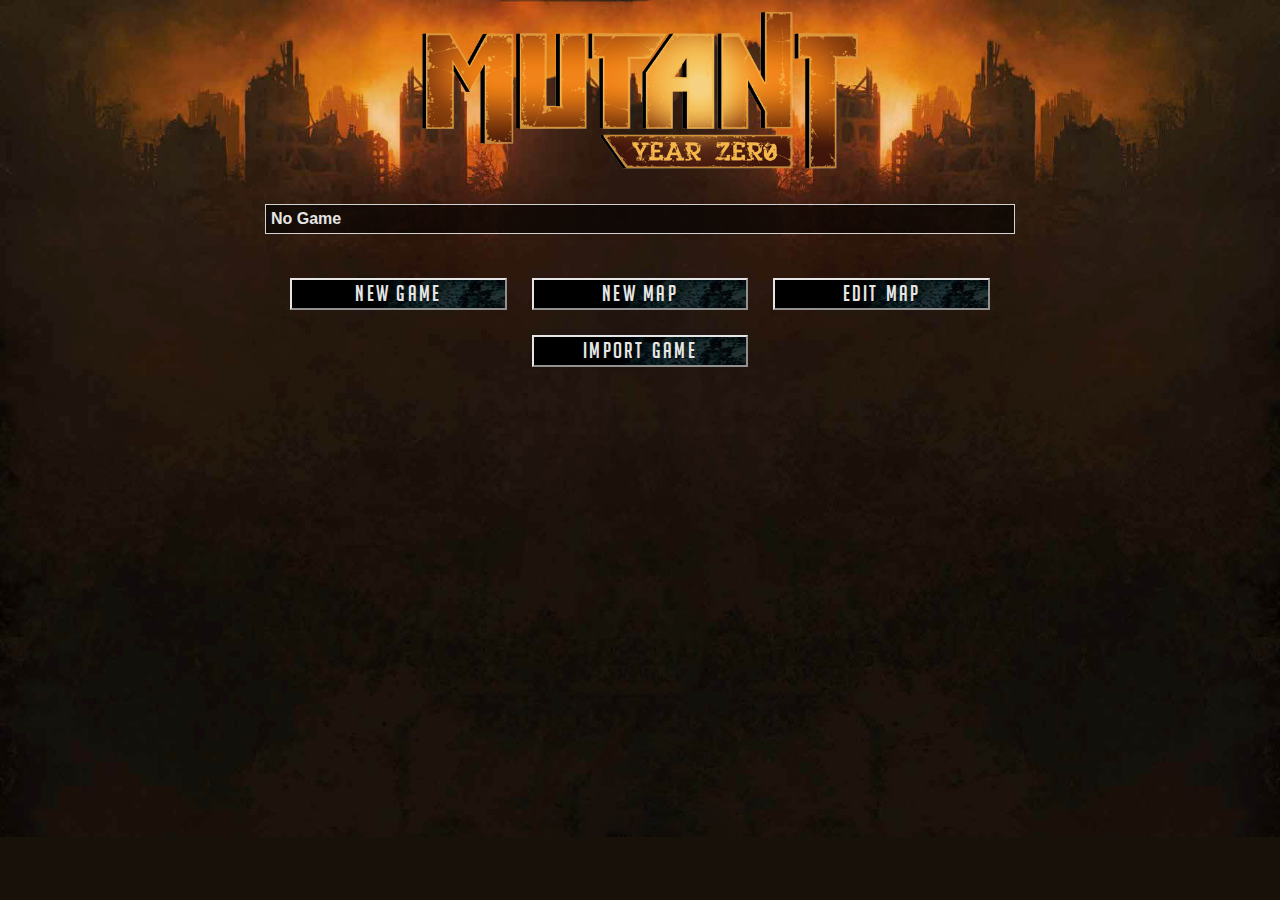
==== commit 7c85db7a: "Add Resize and half edit map" ====
--- a/Menu.html
+++ b/Menu.html
@@ -6,6 +6,8 @@
     <link rel="stylesheet" href="./menu/menu.css">
     <link rel="stylesheet" href="./newGame/newGame.css">
     <link rel="stylesheet" href="./newMap/newMap.css">
+    <link rel="stylesheet" href="./editMapPop/editMap.css">
+    <link rel="stylesheet" href="./importGame/importGame.css">
     <link rel="stylesheet" href="./resources/minicons/styles.css">
   </head>
   <body>
@@ -17,6 +19,7 @@
       </ul>
       <button type="button" name="newGame" data-lang="NewGame" onclick="popup('newGamePop')">New Game</button>
       <button type="button" name="newMap" data-lang="NewMap" onclick="popup('newMapPop')">New Map</button>
+      <button type="button" name="editMap" data-lang="EditMap" onclick="popup('editMapPop')">Import Game</button>
       <button type="button" name="importGame" data-lang="ImportGame" onclick="popup('importGamePop')">Import Game</button>
     </div>
 
@@ -46,7 +49,7 @@
         <h1 data-lang="CreateNewMap">Create New Map</h1>
         <div id="Moptions">
           <legend data-lang="Options">Options</legend>
-          <label for="Mname" data-lang="Name">Name</label>: <input type="text" name="Mname" id="Mname" value=""><br/><br/>
+          <label for="Mname" data-lang="Name">Name</label>: <input type="text" name="Mname" id="Mname" value=""><br/>
           <h3 data-lang="Grid">Grid</h3>
           <label for="Mrows" data-lang="Rows">Rows</label> <input type="number" name="Mrows" id="Mrows" value="20">
           <label for="Mcols" data-lang="Columns">Columns</label> <input type="number" name="Mcols" id="Mcols" value="20"><br/><br/>
@@ -60,6 +63,7 @@
         <input type="file" name="map" id="inputMap" value="" onchange="getCustomMap()">
         <button id="Mdelete" onclick="deleteActualMap();" data-lang="ChangeImage">Change image</button>
         <br><br><br><br>
+        <div class="buttonsFix"> </div>
         <div class="buttonsBar">
           <button name="Save Map" onclick="saveMap();" data-lang="SaveMap">Save Map</button>
           <button name="close-pop" onclick="closePop();" data-lang="Cancel">Cancel</button>
@@ -73,9 +77,10 @@
       <div id="importGamePop" class="popup">
         <h1 data-lang="ImportGame">Import Game</h1>
         <input type="file" name="import" id="inputImport" value="" onchange="getJSONGame()">
-        <input type="text" name="" value="" id="importName">
-        <button type="button" id="iDelete" name="button" onclick="deleteActualImportGame();"></button>
-        <br><br><br><br>
+        <button type="button" id="iDelete" name="button" onclick="deleteActualImportGame();" data-lang="ChangeFile">Change file</button><br/><br/><br/>
+        <label for="importName" data-lang="Rename">New Name</label> <input type="text" name="" value="" id="importName" disabled>
+        <br>
+        <div class="buttonsFix"> </div>
         <div class="buttonsBar">
           <button name="Add" onclick="addImportGame();" data-lang="Add">Add</button>
           <button name="close-pop" onclick="closePop();" data-lang="Cancel">Cancel</button>
@@ -87,7 +92,7 @@
     <!-- RENAME POPUP -->
     <div class="popContainer">
       <div id="renamePop" class="popup">
-        <h1 data-lang="RenameMap">Rename Game</h1>
+        <h1 data-lang="RenameGame">Rename Game</h1>
         <span id="gameToRename"></span>
         <div id="renameInput">
           <br/>
@@ -98,6 +103,43 @@
         </div>
       </div>
     </div>
+
+    <!-- EDIT MAP POPUP -->
+    <div class="popContainer">
+      <div id="editMapPop" class="popup">
+        <h1 data-lang="EditMap">Edit Map</h1>
+        <span id="mapToEdit"></span>
+        <div id="editParams">
+          <div id="MEoptions">
+            <legend data-lang="Options">Options</legend>
+            <label for="MEname" data-lang="Name">Name</label>: <input type="text" name="MEname" id="MEname" value=""><br/>
+            <h3 data-lang="Grid">Grid</h3>
+            <label for="MErows" data-lang="Rows">Rows</label> <input type="number" name="MErows" id="MErows" value="20">
+            <label for="MEcols" data-lang="Columns">Columns</label> <input type="number" name="MEcols" id="MEcols" value="20"><br/><br/>
+            <label for="MEcolor" data-lang="Color">Color</label> <input type="color" name="MEcolor" id="MEcolor" value="#000000">
+            <label for="MEopacity" data-lang="Opacity">Opacity</label> <input type="range" name="MEopacity" id="MEopacity" value="5" min="0" max="100">
+          </div>
+          <div id="previewEditContainer">
+            <img id="previewEditMap" src="" alt="">
+            <canvas id="mapEditGrid"></canvas>
+          </div>
+          <input type="file" name="map" id="inputEditMap" value="" onchange="getCustomMap()">
+          <button id="MEdelete" onclick="deleteActualMap();" data-lang="ChangeImage">Change image</button>
+          <div id="MEButtonsBar">
+            <button id="MESave" onclick="saveEditOption();" data-lang="Save">Save</button>
+            <button id="MECancel" onclick="cancelEditOption();" data-lang="Cancel">Cancel</button>
+          </div>
+        </div>
+        <ul id="editMapList">
+
+        </ul>
+        <div class="buttonsFix"> </div>
+        <div class="buttonsBar">
+          <button name="close-pop" onclick="closePop();" data-lang="Cancel">Cancel</button>
+          <label id="import-notice"></label>
+        </div>
+      </div>
+    </div>
   </body>
   <script src="./lang.js" charset="utf-8"></script>
   <script src="./indexedDB/db.js" charset="utf-8"></script>
@@ -105,5 +147,6 @@
   <script src="./menu/menu.js" charset="utf-8"></script>
   <script src="./newGame/newGame.js" charset="utf-8"></script>
   <script src="./newMap/newMap.js" charset="utf-8"></script>
+  <script src="./editMapPop/editMap.js" charset="utf-8"></script>
   <script src="./importGame/importGame.js" charset="utf-8"></script>
 </html>
--- a/menu/menu.css
+++ b/menu/menu.css
@@ -4,6 +4,7 @@
 }
 *{
   font-family: Arial, Verdana;
+  user-select: none;
 }
 h1,h2,h3,label,legend,button{
   font-family: titulos;
@@ -68,9 +69,11 @@
 .popup input{
   border: none;
   border-bottom: 1px solid black;
+  background-color: transparent;
+  outline-color: transparent;
 }
 .popup > h1{
-  margin: -25px -25px 15px -25px;
+  margin: -25px -25px 25px -25px;
   padding: 15px 15px 15px 15px;
   color: white;
   width: 100%;
@@ -116,9 +119,9 @@
   list-style: none;
   border: 1px solid lightgrey;
   text-align: left;
-  padding: 5px;
+  /* padding: 5px; */
   display: flex;
-  align-items: center;
+  /* align-items: center; */
   justify-content: space-between;
 }
 #MainMenu > ul > li > div > button{
@@ -134,18 +137,63 @@
   color: #e5e5e5;
   border-color: #e5e5e5;
 }
-#MainMenu > button:first-of-type {
+/* #MainMenu > button:first-of-type {
   margin-left: 25px;
   width: calc(33.33% - 50px);
 }
 #MainMenu > button:last-of-type {
   margin-right: 25px;
   width: calc(33.33% - 50px);
+} */
+
+#MainMenu > ul > li {
+  border-radius: 5px 0 0 5px;
+  background-color: #00000099;
+  margin: 7px 0;
+  box-sizing: border-box;
+}
+.gameButtons .icon::before {
+  color: white;
+  margin: 0 5px;
+  font-size: 0.8em;
+}
+.gameButtons button{
+  padding: 7px 0 !important;
+}
+.gameButtons button .icon{
+  pointer-events: none!important;
+}
+.gameLabel .icon::before {
+  color: #eaeaea;
+  margin: auto 10px;
+  display: block;
 }
 
-#MainMenu > ul > li {
-    background-color: #00000099;
-    color: #e5e5e5;
-    font-weight: bold;
-    margin: 7px 0;
+.gameLabel{
+  display: flex;
+  align-content: center;
+  align-items: center;
+  color: #e5e5e5;
+  font-weight: bold;
 }
+.gameLabel button.openGameButton{
+  height: 100%;
+  background-color: #e0882c !important;
+  margin: -1px;
+  margin-right: 10px;
+  border-radius: 5px 0 0 5px;
+  box-sizing: content-box;
+}
+.gameLabel button.openGameButton:hover{
+  box-shadow: inset 1px 1px 1px #ffffff, inset -1px -1px 1px #ffffff;
+  /* box-shadow: inset 2px 2px 2px #ffffff44, inset -2px -2px 2px #00000044; */
+}
+.gameLabel button.openGameButton .icon{
+  pointer-events: none;
+}
+li[data-lang="NoGame"]{
+  color: #e5e5e5;
+  font-weight: bold;
+  padding: 5px;
+  border-radius: 0 !important;
+}
--- a/newGame/newGame.css
+++ b/newGame/newGame.css
@@ -33,7 +33,7 @@
   display: flex;
   align-items: center;
   border-bottom: 1px solid #412726;
-  margin-bottom: 15px;
+  /* margin-bottom: 15px; */
   font-weight: 600;
 }
 #mapList li:hover {
@@ -44,13 +44,13 @@
   margin-right: 5px;
   background-color: transparent;
   border: none;
-  color: white;
+  color: #313131;
   font-weight: 600;
 }
 
 .mapSelected {
   /* color: white; */
-  background-color: #503635cf !important;
+  background-color: #d49b61cf !important;
 }
 #game-notice{
   opacity: 0;
@@ -62,11 +62,19 @@
 }
 #newGamePop legend{padding: 0;}
 #Gname{font-size: 1.3em}
-#Gmap{margin-top: 25px}
+#Gmap{margin-top: 25px; border: 1px solid black}
 #Gmap #mapList{
-  color: white;
+  color: #313131;
   margin: 0;
-  padding: 15px;
-  background-color: #503635cf;
+  /* padding: 15px; */
+  background-color: #f3ae7485;
   box-sizing: border-box;
 }
+#Gmap legend{
+  width: 100%;
+  background-image: url("../resources/backgrounds/mainBG.jpg");
+  background-size: cover;
+  color: #e5e5e5;
+  padding: 7px;
+  box-sizing: border-box;
+}
--- a/newMap/newMap.css
+++ b/newMap/newMap.css
@@ -5,11 +5,12 @@
   position: relative;
   padding: 10px;
   box-sizing: border-box;
+  border-bottom: none;
 }
 #inputMap::after{
   border: 2px dashed grey;
   border-radius: 10px;
-  content: "Put your map here";
+  content: "Put your image here";
   background-color: white;
   position: absolute;
   top: 0; right: 0; left: 0; bottom: 0;
@@ -64,17 +65,28 @@
   border: 1px solid grey;
   padding: 20px;
   margin-bottom: 20px;
+  background-color: #f3ae7485;
 }
 #Moptions legend{
-  margin-top: -30px;
-  margin-bottom: 10px;
-  background-color: white;
-  width: fit-content;
-  font-weight: bold;
+  background-image: url("../resources/backgrounds/mainBG.jpg");
+  background-size: cover;
+  color: #e5e5e5;
+  padding: 7px;
+  margin: -20px;
+  margin-bottom: 20px;
+  box-sizing: border-box;
+}
+#Moptions h3{
+  border-top: 1px solid dimgray;
+  padding-top: 20px;
 }
 #Mopacity{
   display: inline-block;
   height: auto;
+}
+#Mname, #Mrows, #Mcols{
+  font-size: 1.4em;
+  margin-left: 5px;
 }
 #map-notice{
   opacity: 0;
@@ -82,4 +94,5 @@
   transition: 0.8s opacity;
   padding: 3px;
   margin-left: 5px;
+  margin: 15px;
 }
--- a/editMapPop/editMap.css
+++ b/editMapPop/editMap.css
@@ -0,0 +1,69 @@
+#editMapList {
+  position: relative;
+  min-height: 300px;
+  width: 100%;
+  padding: 0;
+  list-style: none;
+}
+
+#mapListPrev {
+  display: none;
+  position: absolute;
+  top: 0;right: 0;left: 0;bottom: 0;
+  background-size: contain;
+  background-repeat: no-repeat;
+  background-position: center center;
+  background-color: #00000066;
+}
+
+#mapListPrev button {
+  position: absolute;
+  top: 0;
+  right: 0;
+  box-sizing: border-box;
+  margin: 15px 15px;
+  letter-spacing: 0;
+  padding: 5px 5px 0 5px;
+  background-image: url("../resources/backgrounds/blackBG.jpg");
+  background-size: cover;
+  color: #e5e5e5;
+  border: 1px solid #e5e5e5;
+}
+#editMapList li{
+  display: flex;
+  align-items: center;
+  border-bottom: 1px solid #412726;
+  /* margin-bottom: 15px; */
+  font-weight: 600;
+}
+#editMapList li:hover {
+  color: #412726;
+  /* background-color: lightgrey !important; */
+}
+#editMapList li button {
+  margin-right: 5px;
+  background-color: transparent;
+  border: none;
+  color: #313131;
+  font-weight: 600;
+}
+
+.mapSelected {
+  /* color: white; */
+  background-color: #d49b61cf !important;
+}
+
+#editParams{
+  display: none;
+}
+.editing #editMapList{
+  opacity: 0.4;
+  pointer-events: none;
+}
+#editParams{display: none;}
+.editing #editParams{
+  display: block;
+}
+#MEButtonsBar{
+  margin: 20px 0 30px 0;
+}
--- a/importGame/importGame.css
+++ b/importGame/importGame.css
@@ -0,0 +1,41 @@
+#inputImport{
+  /* display: none; */
+  width: 100%;
+  height: 200px;
+  position: relative;
+  padding: 10px;
+  box-sizing: border-box;
+  border-bottom: none;
+}
+#inputImport::after{
+  border: 2px dashed grey;
+  border-radius: 10px;
+  content: "Put your game.json here";
+  background-color: white;
+  position: absolute;
+  top: 0; right: 0; left: 0; bottom: 0;
+  display: flex;
+  align-items: center;
+  justify-content: center;
+  font-size: 1.3em;
+  font-weight: bold;
+  color: grey;
+}
+#iDelete{
+  display: none;
+  color: white;
+  background-color: red;
+  border-color: lightcoral;
+  border-style: solid;
+  border-radius: 10px;
+  font-weight: bold;
+  padding: 5px;
+  opacity: 0.8;
+}
+#importName{
+  font-size: 1.3em;
+  background-color: transparent;
+  outline-color: transparent;
+}
+#importName:disabled{background-color: #8686866b}
+#importGamePop label[data-lang="Rename"]::after{content: ":"; font-size: 1.3em}
